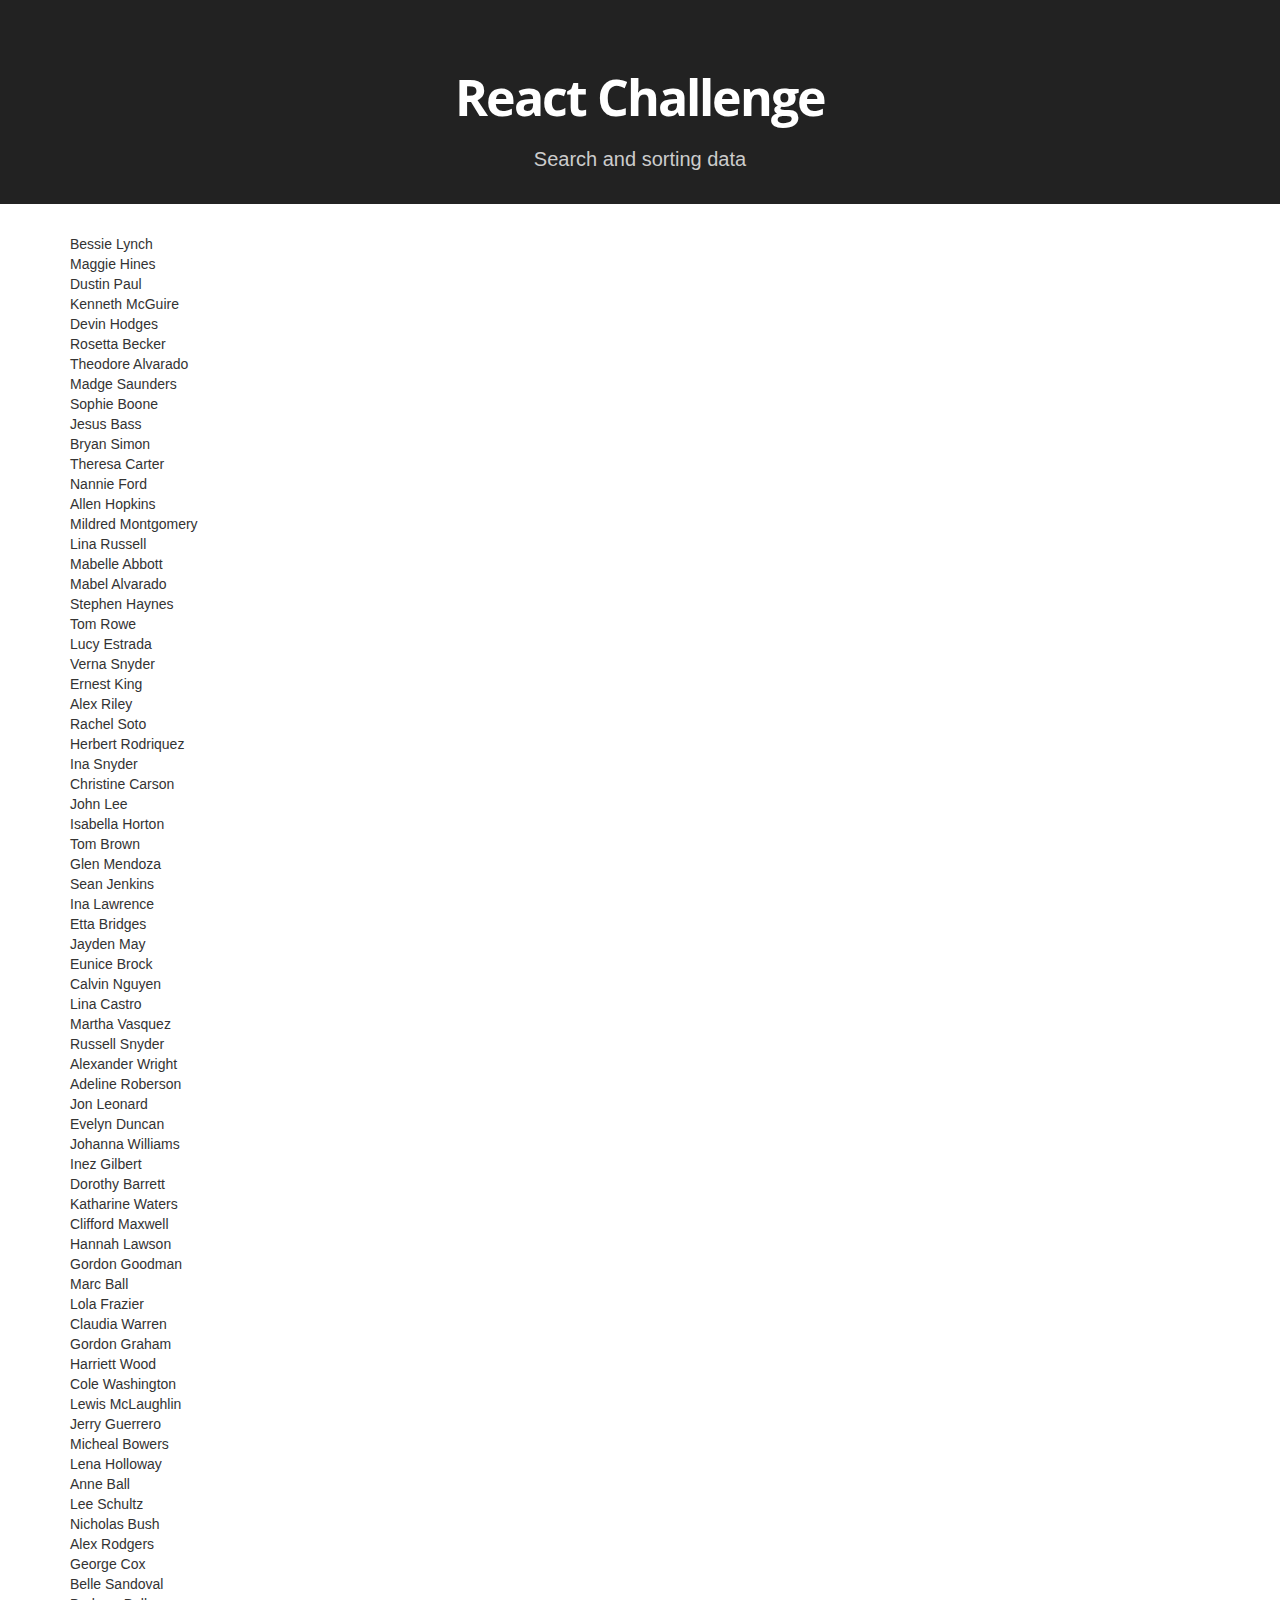
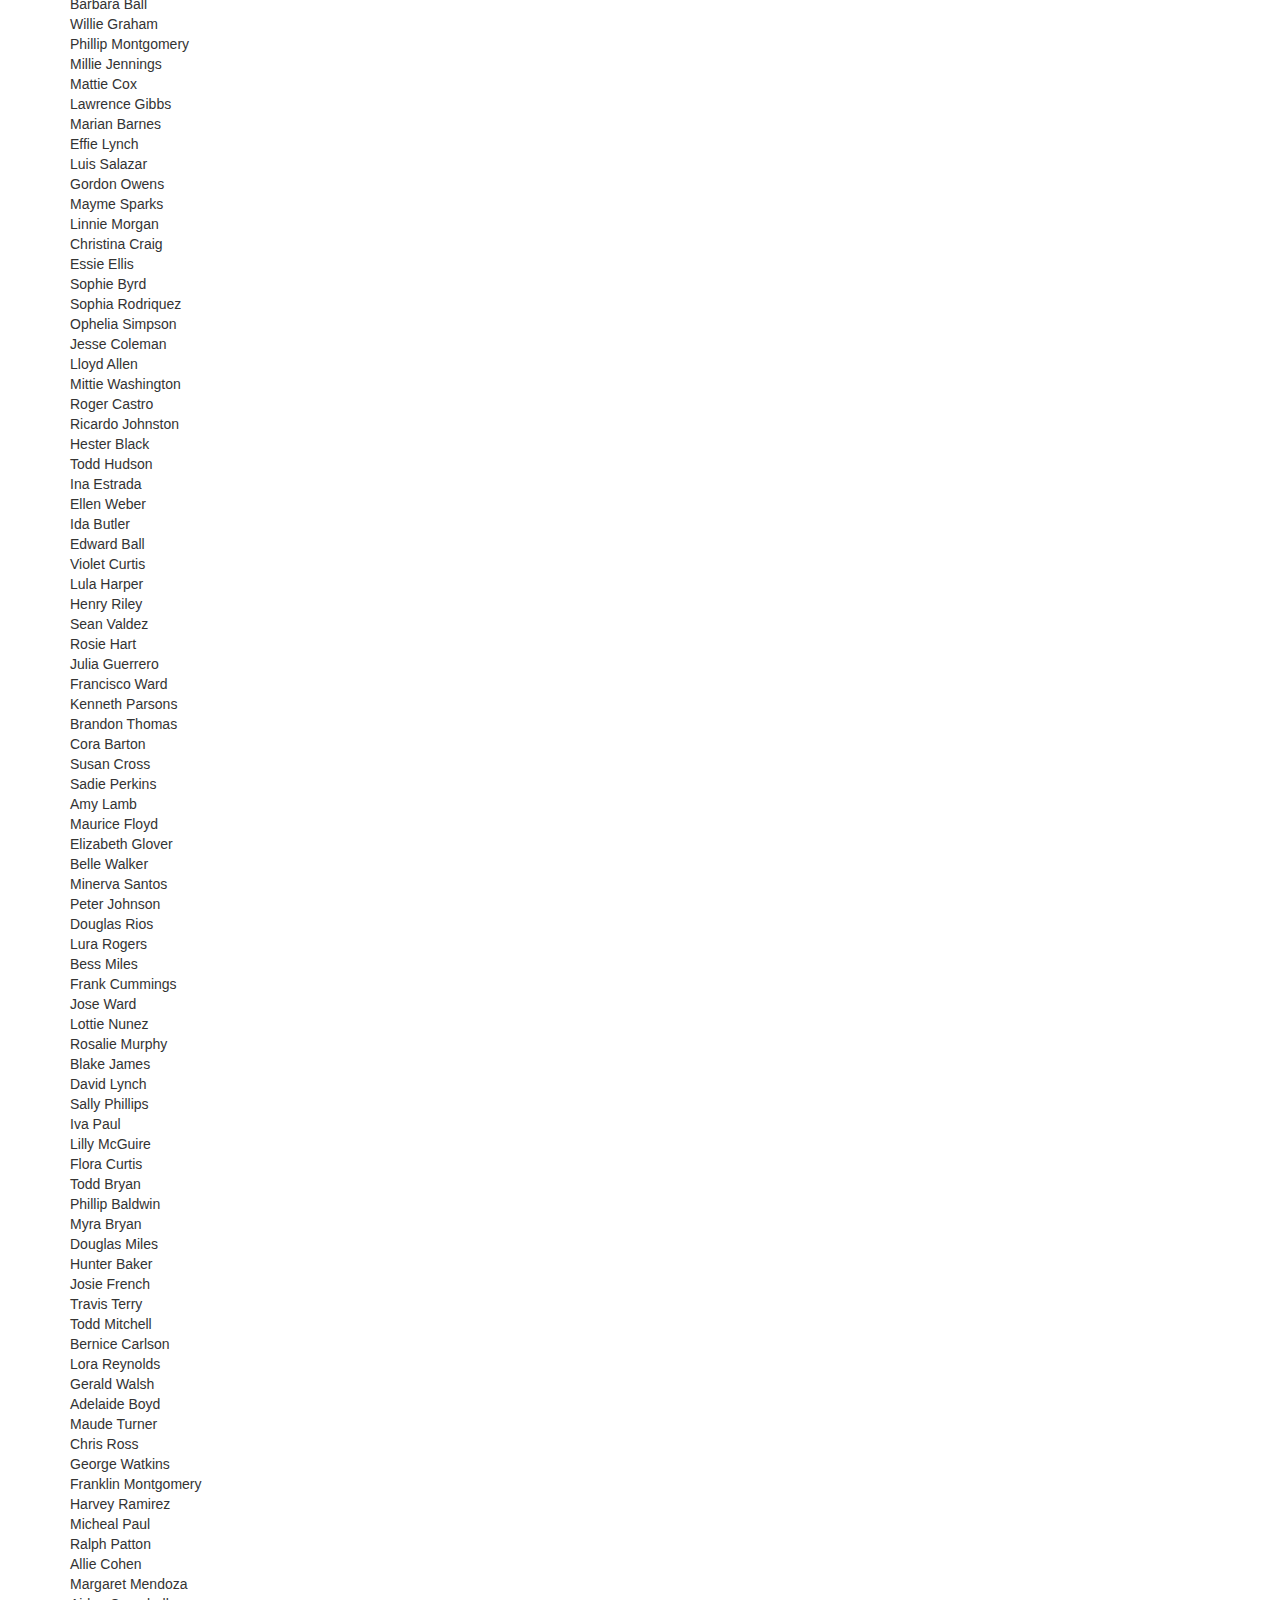
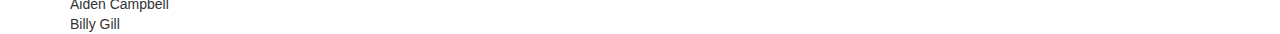
==== index.html @ ca9dd1c3 "change readme, add public folder to gitignore, add skeleton components" ====
<!DOCTYPE html>
<html lang="en">
<head>
  <meta charset="UTF-8">
  <title>React App</title>
  <link rel="stylesheet" href="https://maxcdn.bootstrapcdn.com/font-awesome/4.5.0/css/font-awesome.min.css">
  <link rel="stylesheet" href="https://maxcdn.bootstrapcdn.com/bootstrap/3.3.6/css/bootstrap.min.css">
  <link href='https://fonts.googleapis.com/css?family=Open+Sans:700' rel='stylesheet' type='text/css'>
  <link rel="stylesheet" href="css/main.min.css">
</head>
<body>
  <div class="container-fluid rc-intro">
    <div class="container">
      <img class="rc-img" src="images/react.svg" alt="">
      <h1 class="rc-title">React Challenge</h1>
      <p class="rc-description">Search and sorting data</p>
    </div>
  </div>
  <div id="root"></div>
  <script src="js/bundle.js"></script>
</body>
</html>
---- css/main.min.css ----
.rc-intro{background-color:#222;padding:2rem;text-align:center;margin-bottom:3rem}.rc-img{max-width:50px}.rc-title{font-size:5rem;margin-top:3rem;color:#fff;font-family:'Open Sans';font-weight:700;letter-spacing:-2px}.rc-description{margin-top:2rem;font-size:2rem;color:#ccc}
/*# sourceMappingURL=[data-uri] */
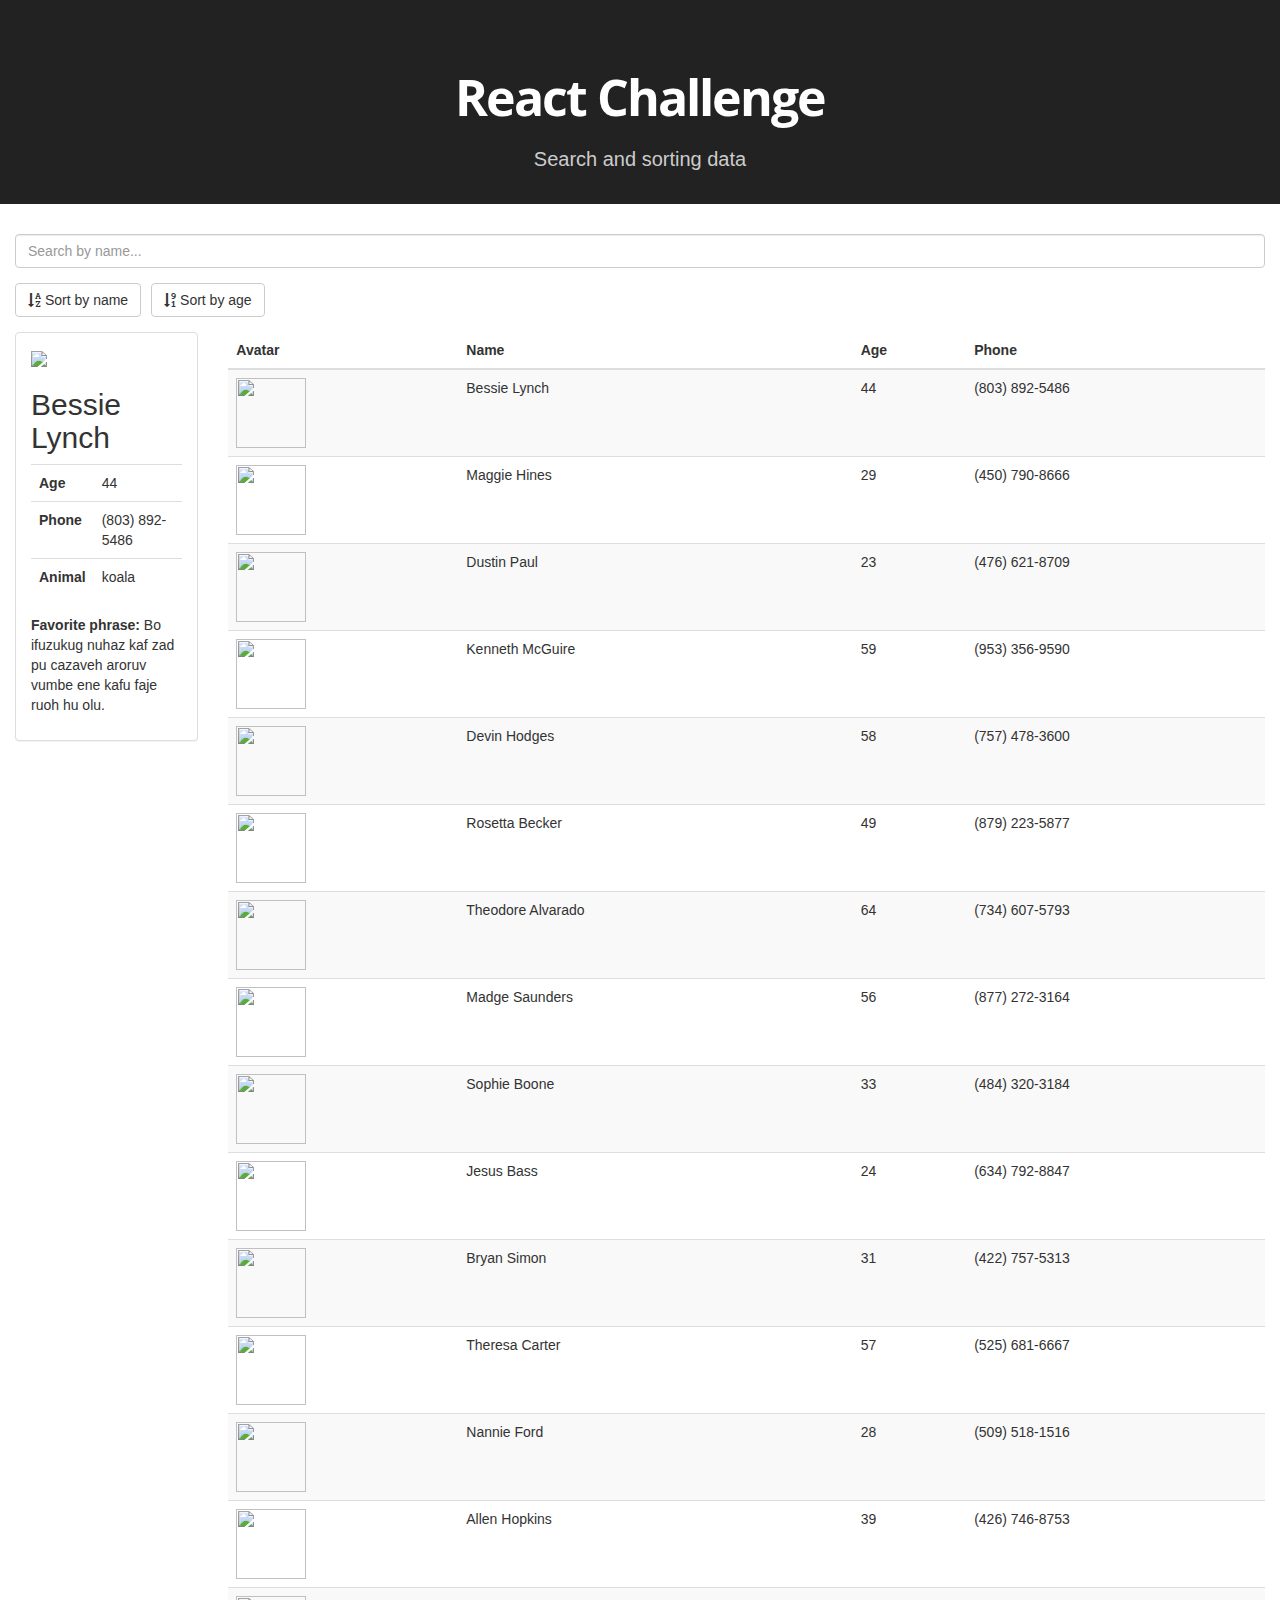
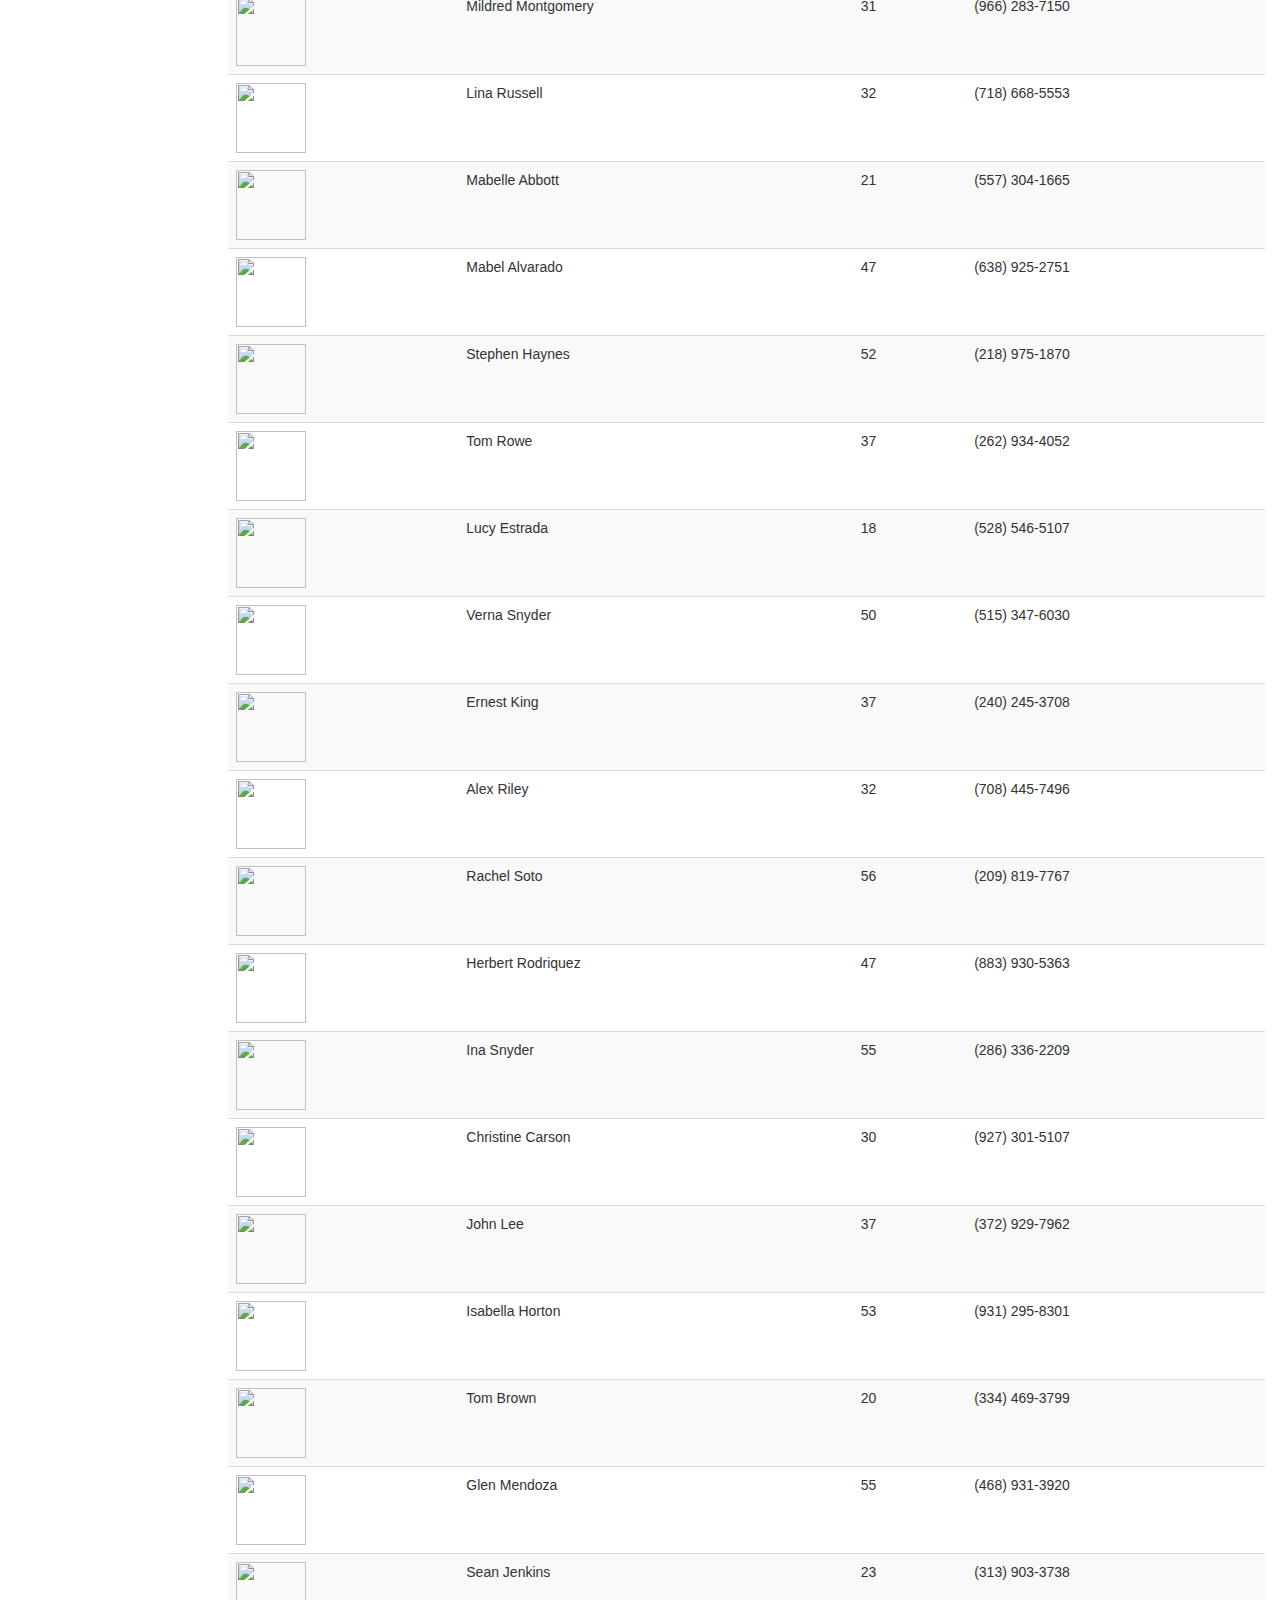
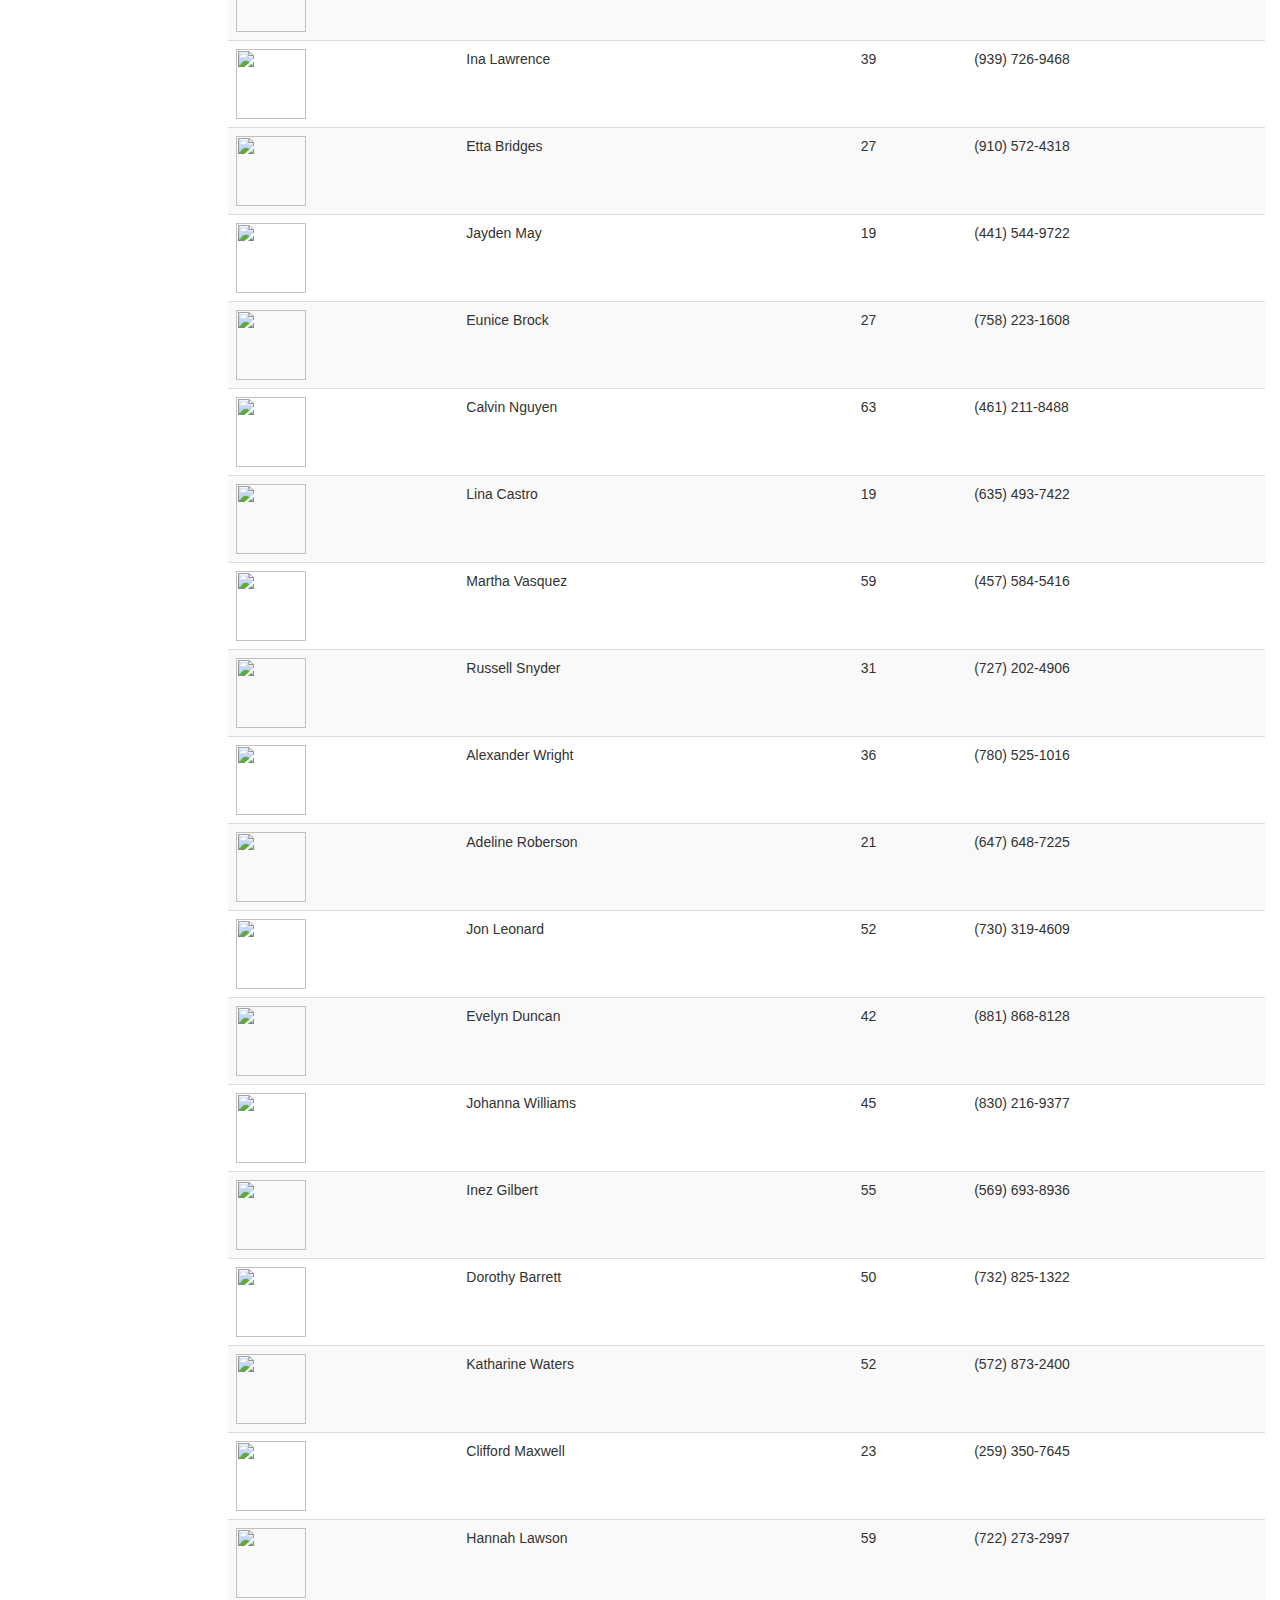
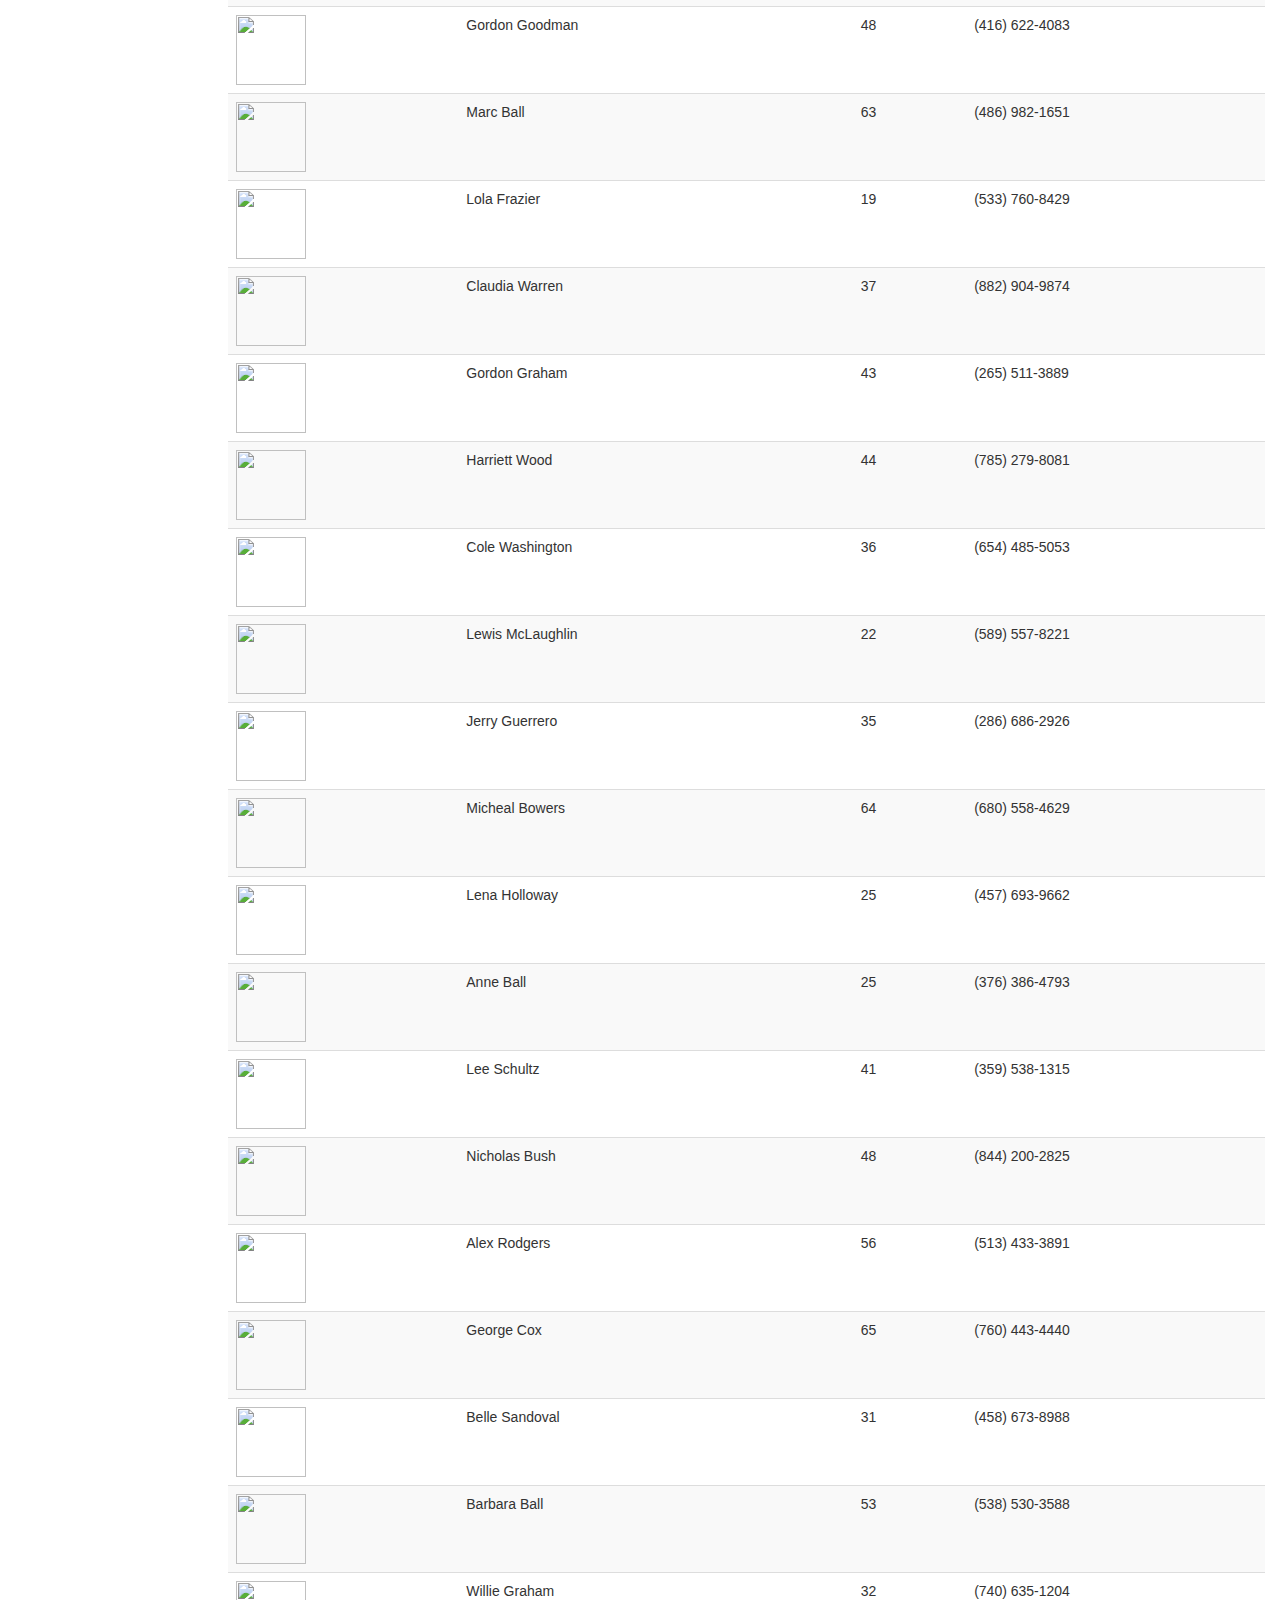
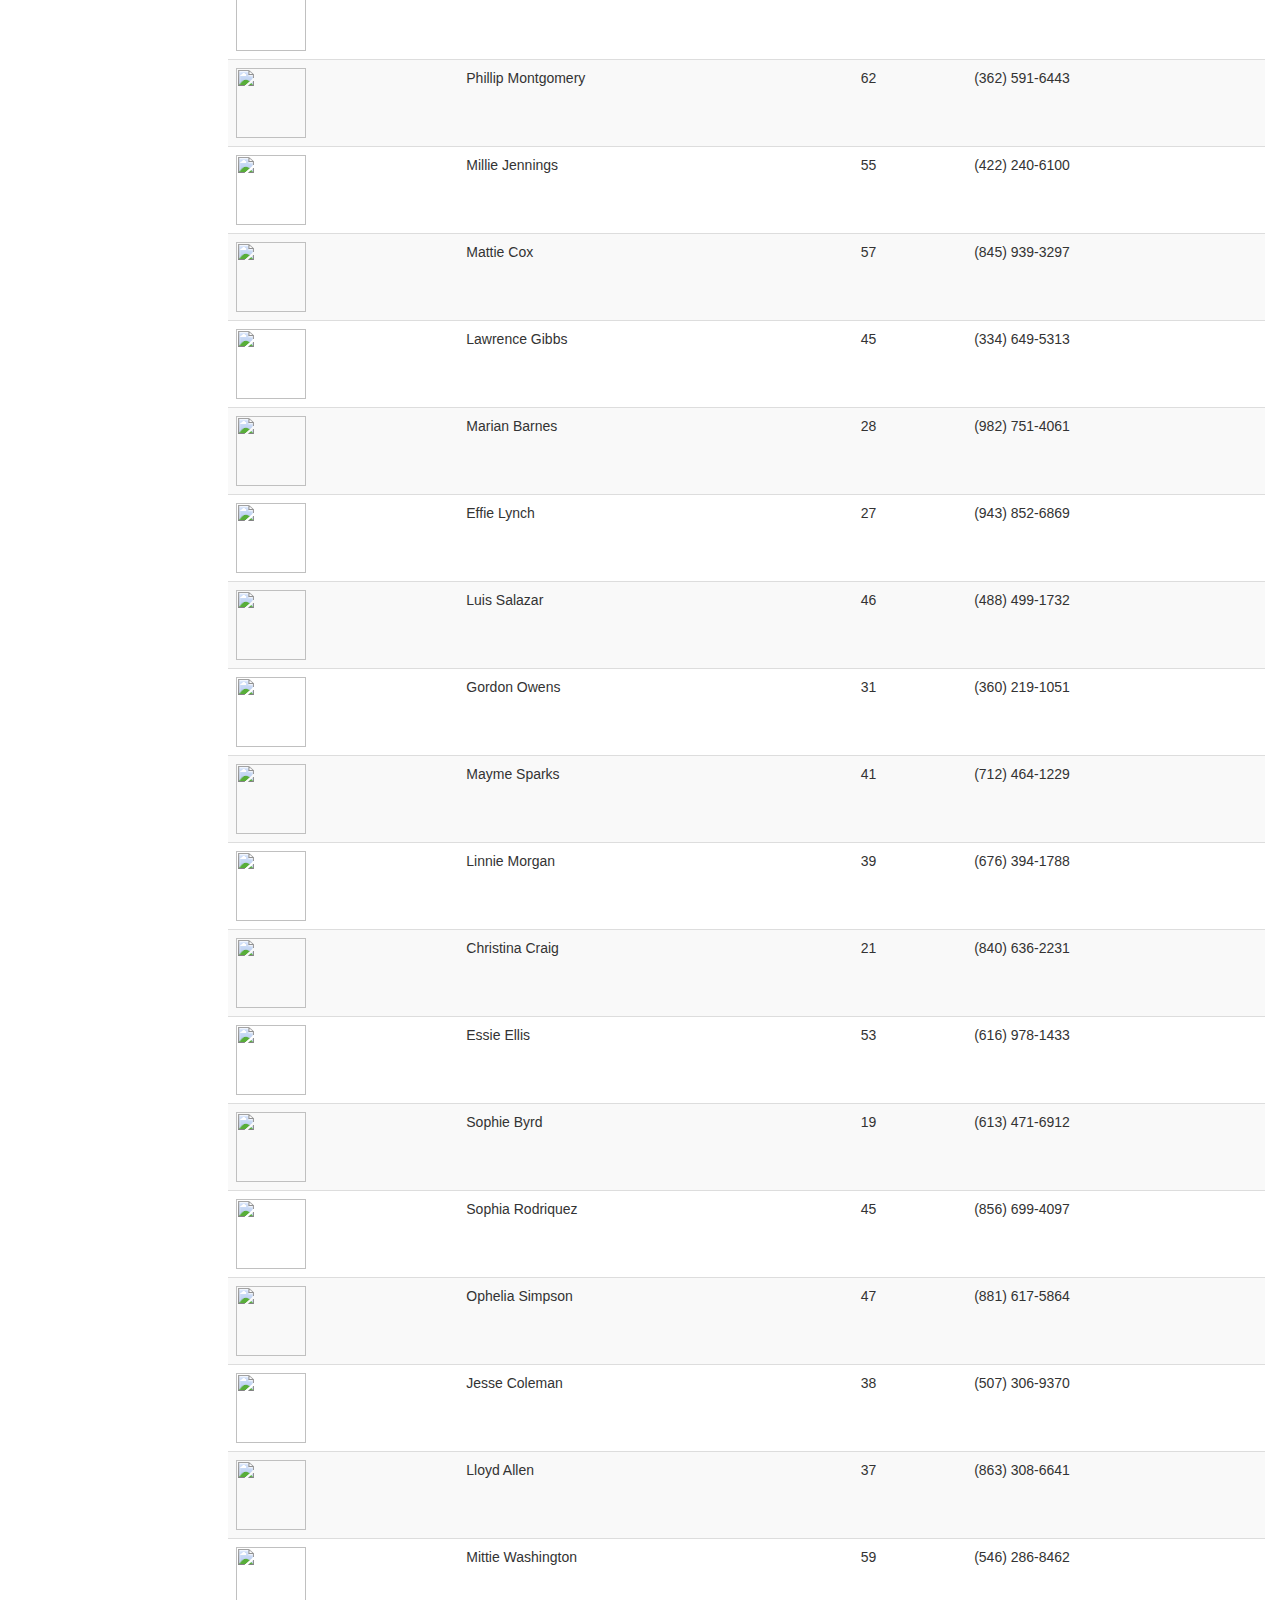
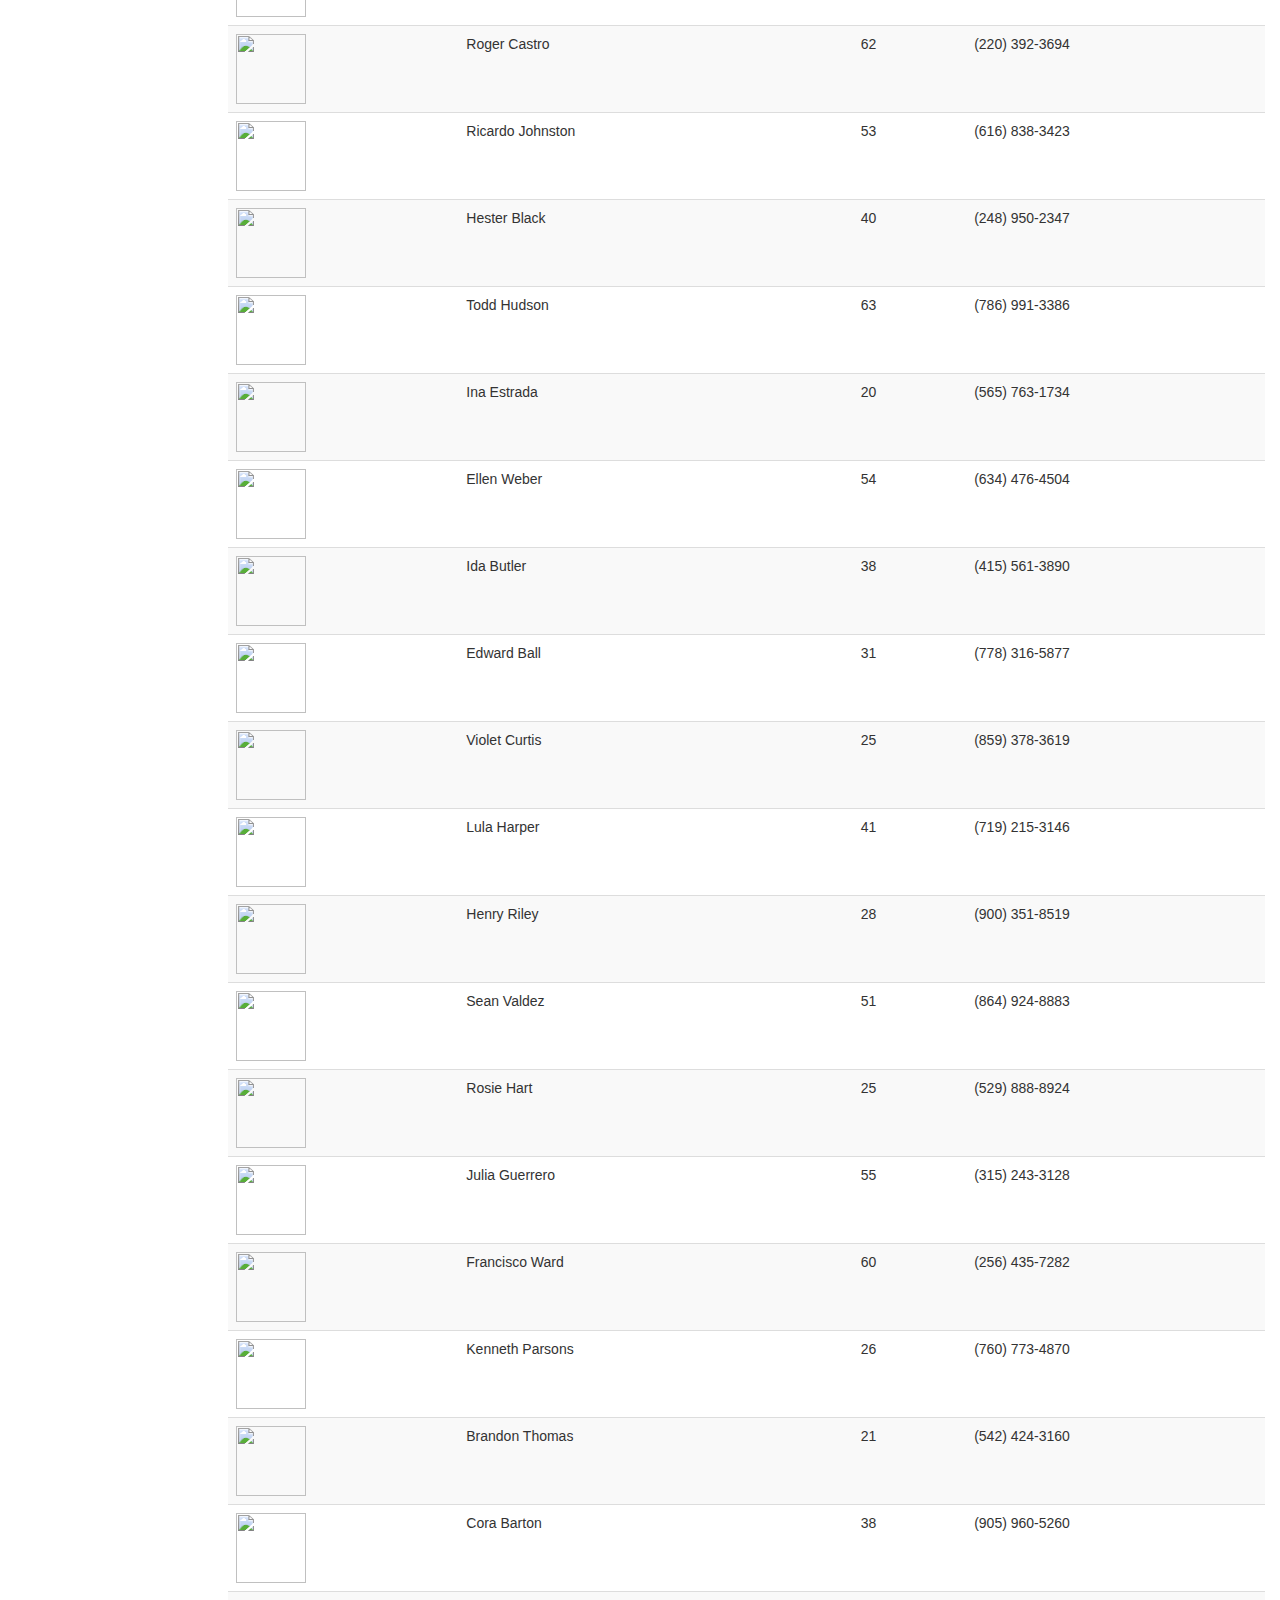
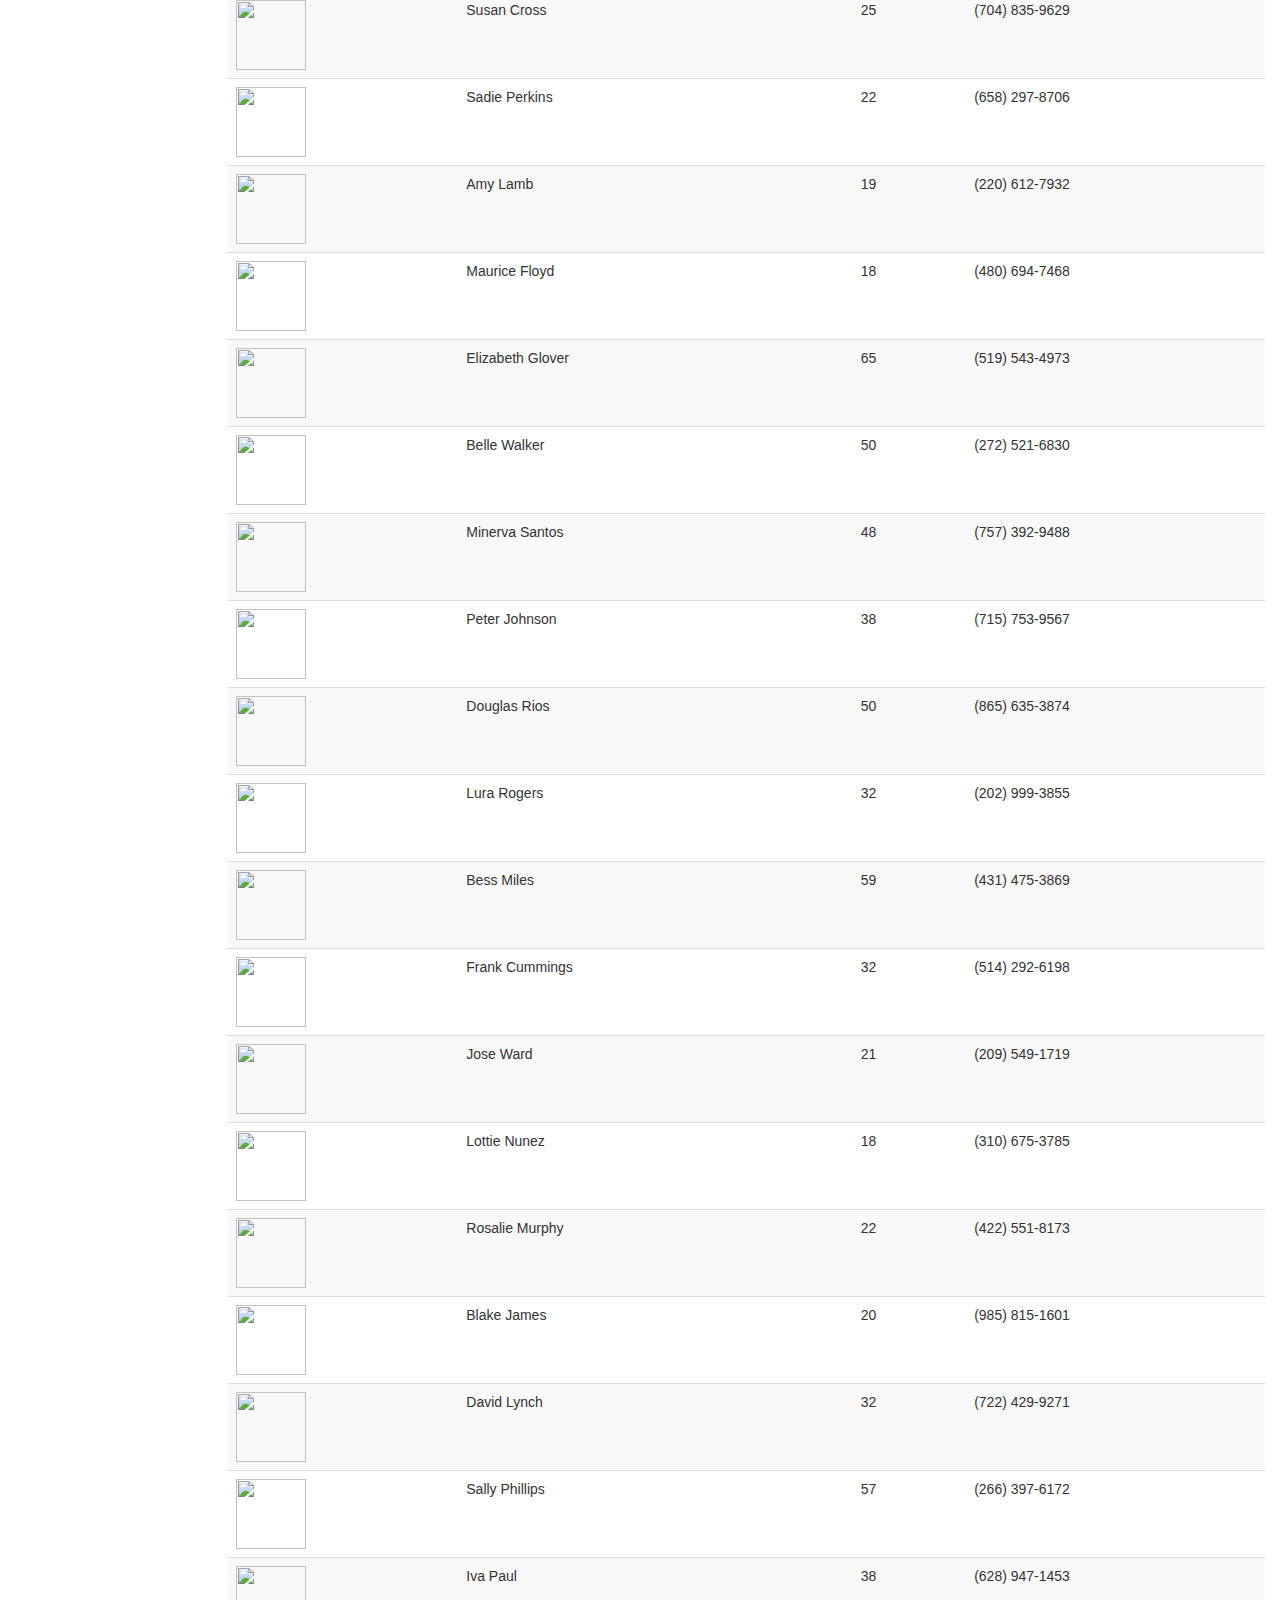
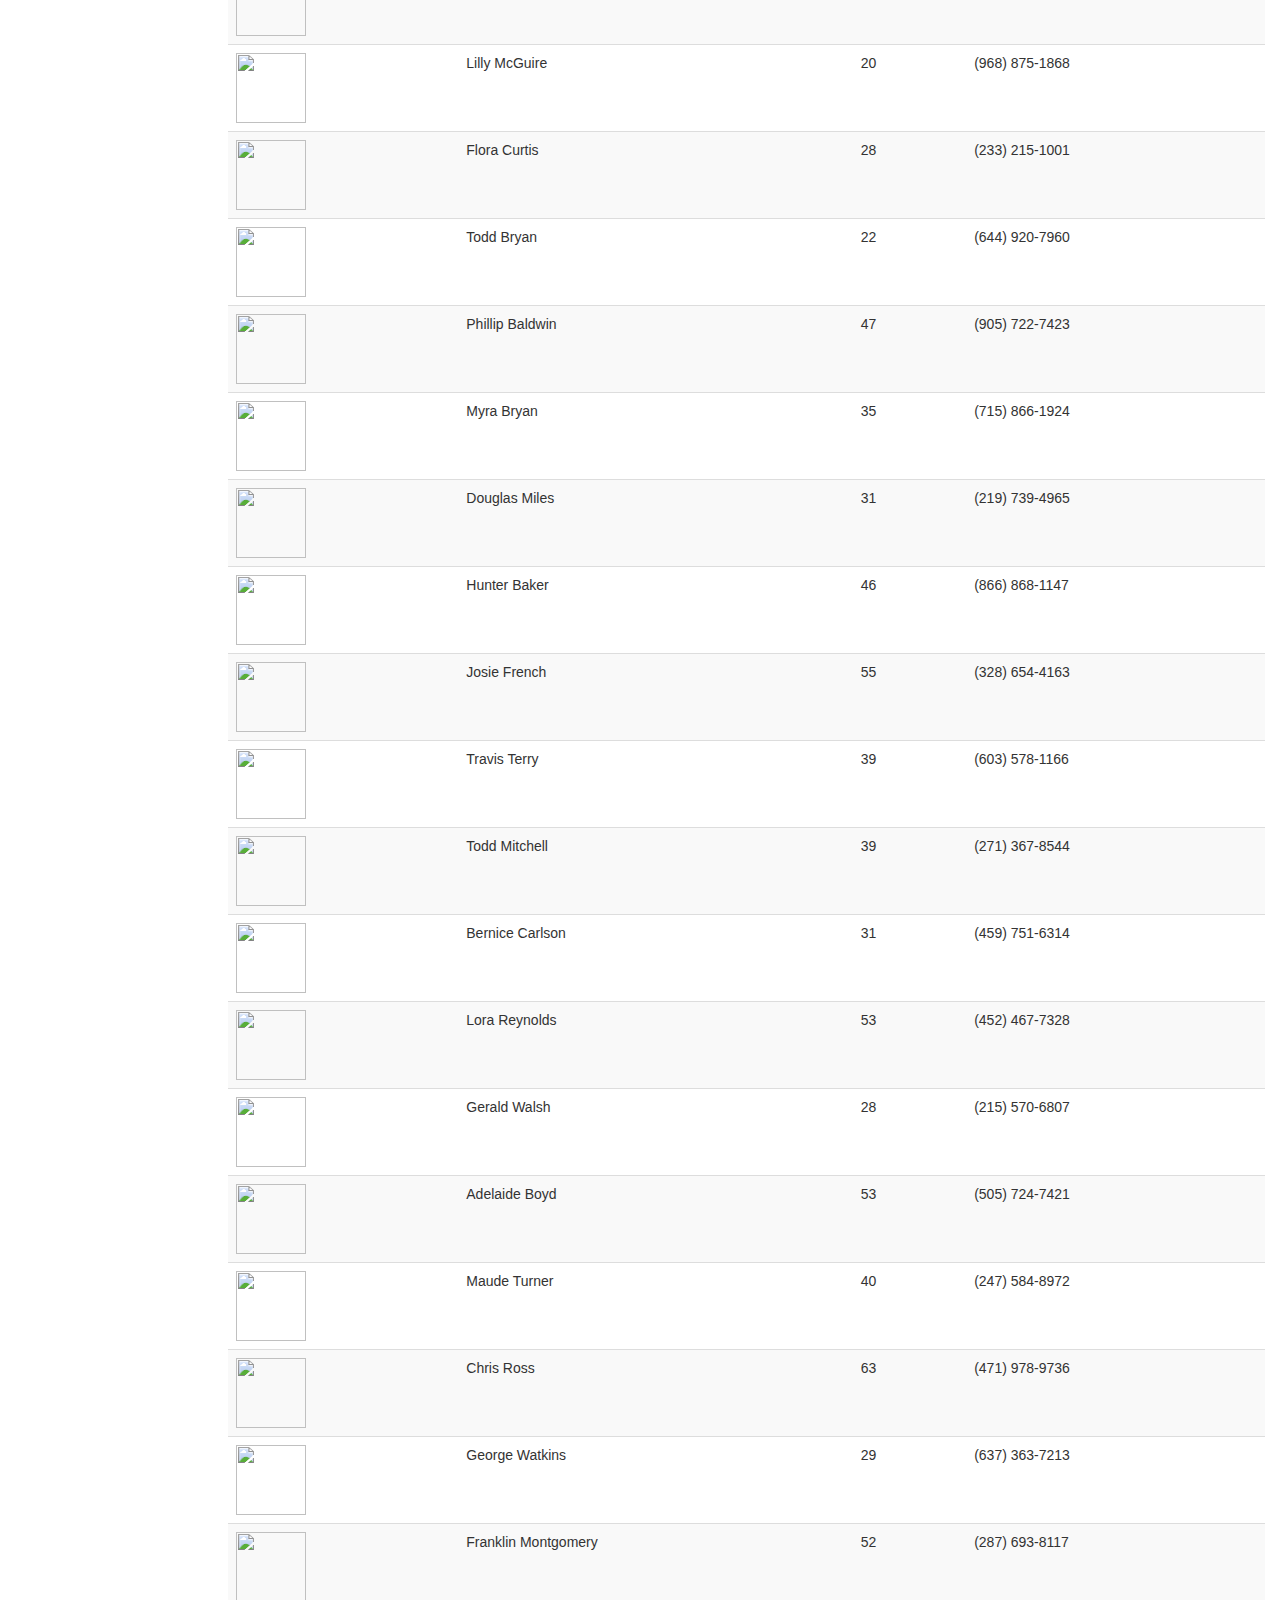
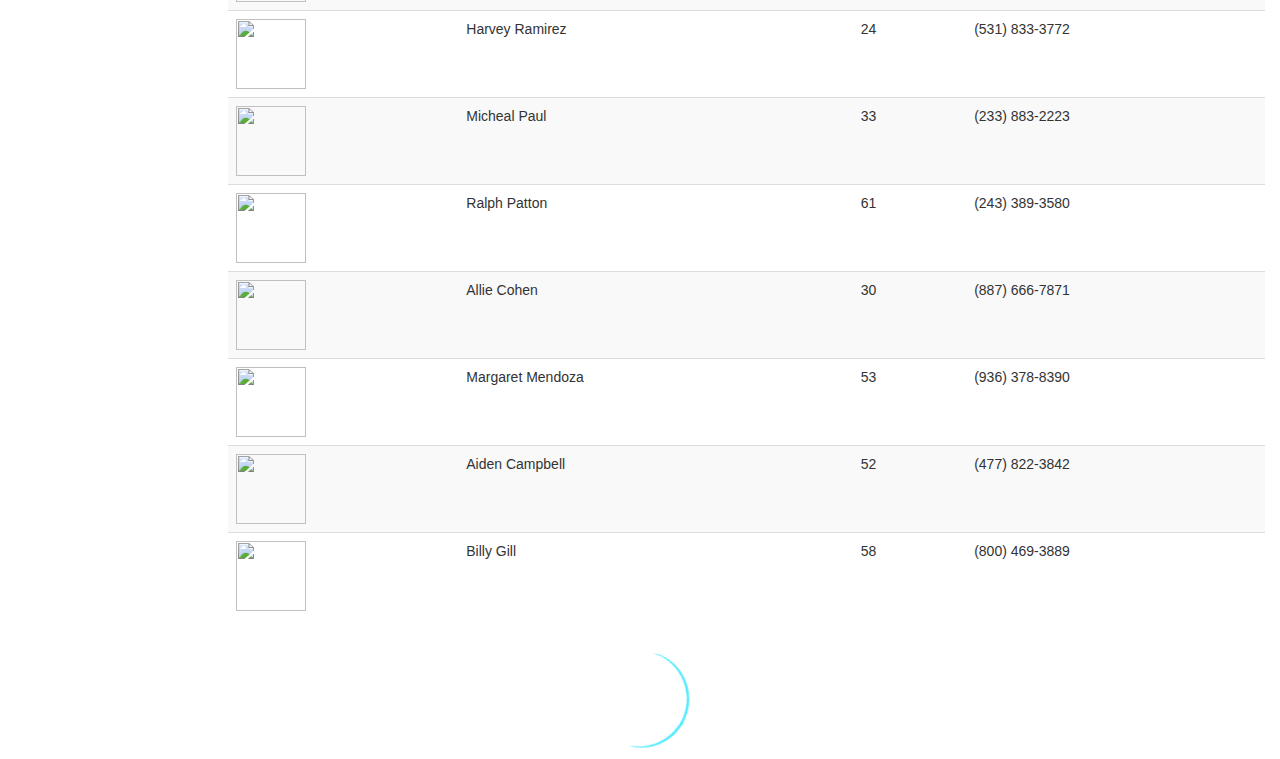
==== commit e713b8b7: "Update 2016-04-02T09:37:24.997Z" ====
--- a/index.html
+++ b/index.html
@@ -17,6 +17,9 @@
     </div>
   </div>
   <div id="root"></div>
+  <div class="preloader">
+    <img src="images/ring.svg">
+  </div>
   <script src="js/bundle.js"></script>
 </body>
 </html>
--- a/css/main.min.css
+++ b/css/main.min.css
@@ -1,2 +1,2 @@
-.rc-intro{background-color:#222;padding:2rem;text-align:center;margin-bottom:3rem}.rc-img{max-width:50px}.rc-title{font-size:5rem;margin-top:3rem;color:#fff;font-family:'Open Sans';font-weight:700;letter-spacing:-2px}.rc-description{margin-top:2rem;font-size:2rem;color:#ccc}
-/*# sourceMappingURL=[data-uri] */
+.preloader,.rc-intro{text-align:center}.rc-intro{background-color:#222;padding:2rem;margin-bottom:3rem}.rc-img{max-width:50px}.rc-title{font-size:5rem;margin-top:3rem;color:#fff;font-family:'Open Sans';font-weight:700;letter-spacing:-2px}.rc-description{margin-top:2rem;font-size:2rem;color:#ccc}.avatar{width:70px;height:70px}.tool-bar .btn{margin-right:10px}
+/*# sourceMappingURL=[data-uri] */
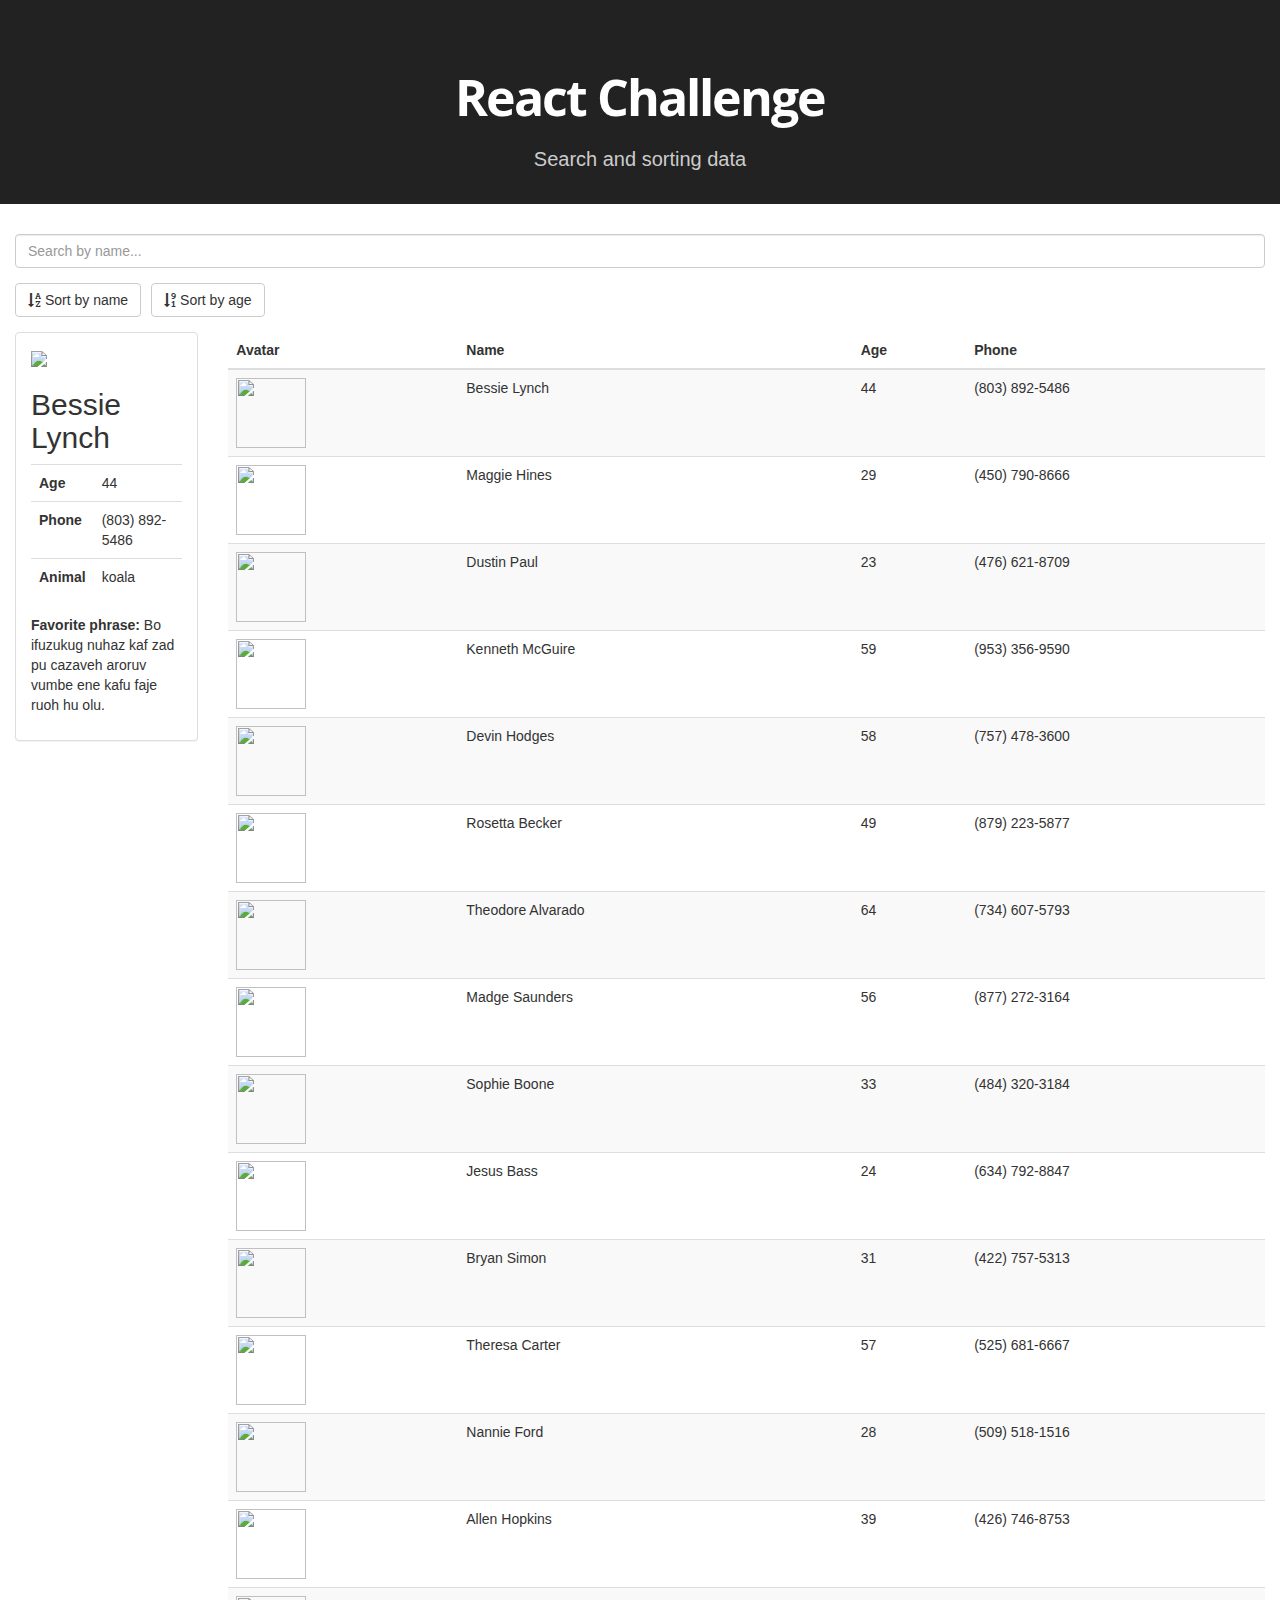
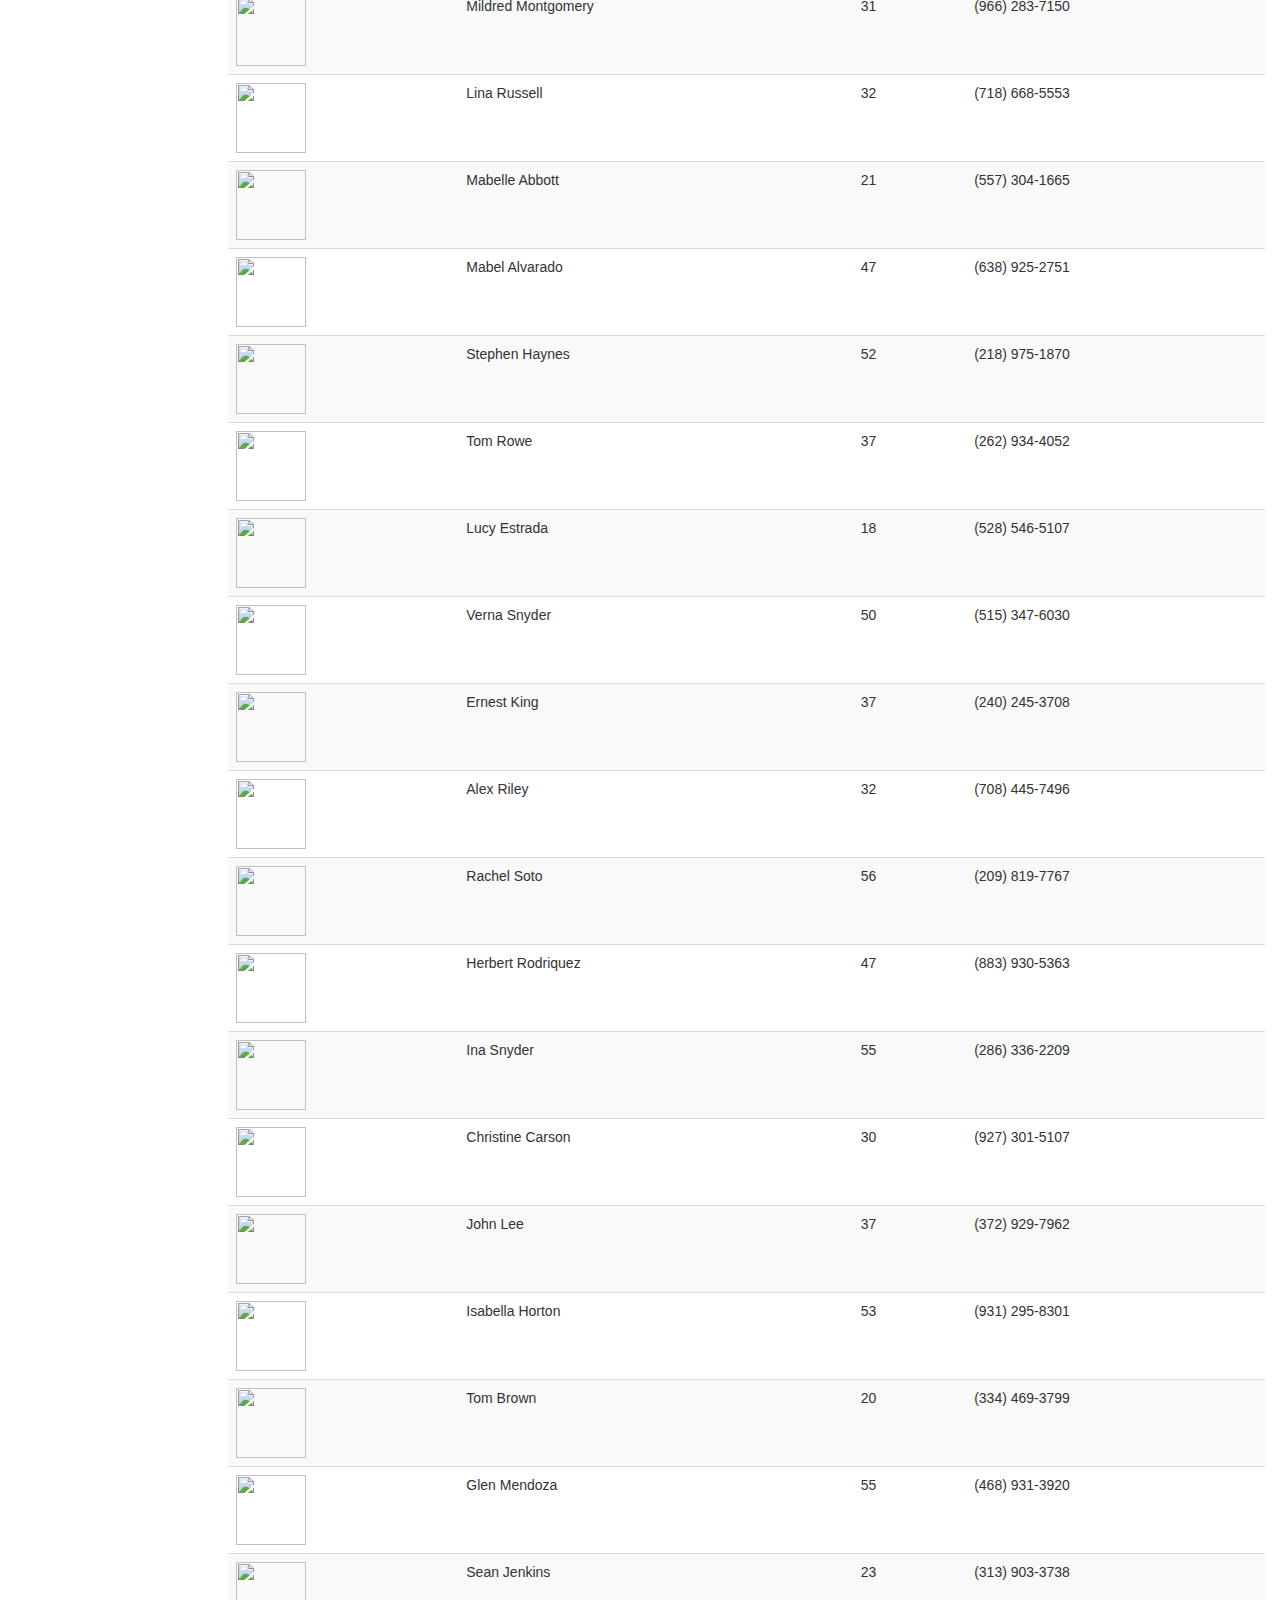
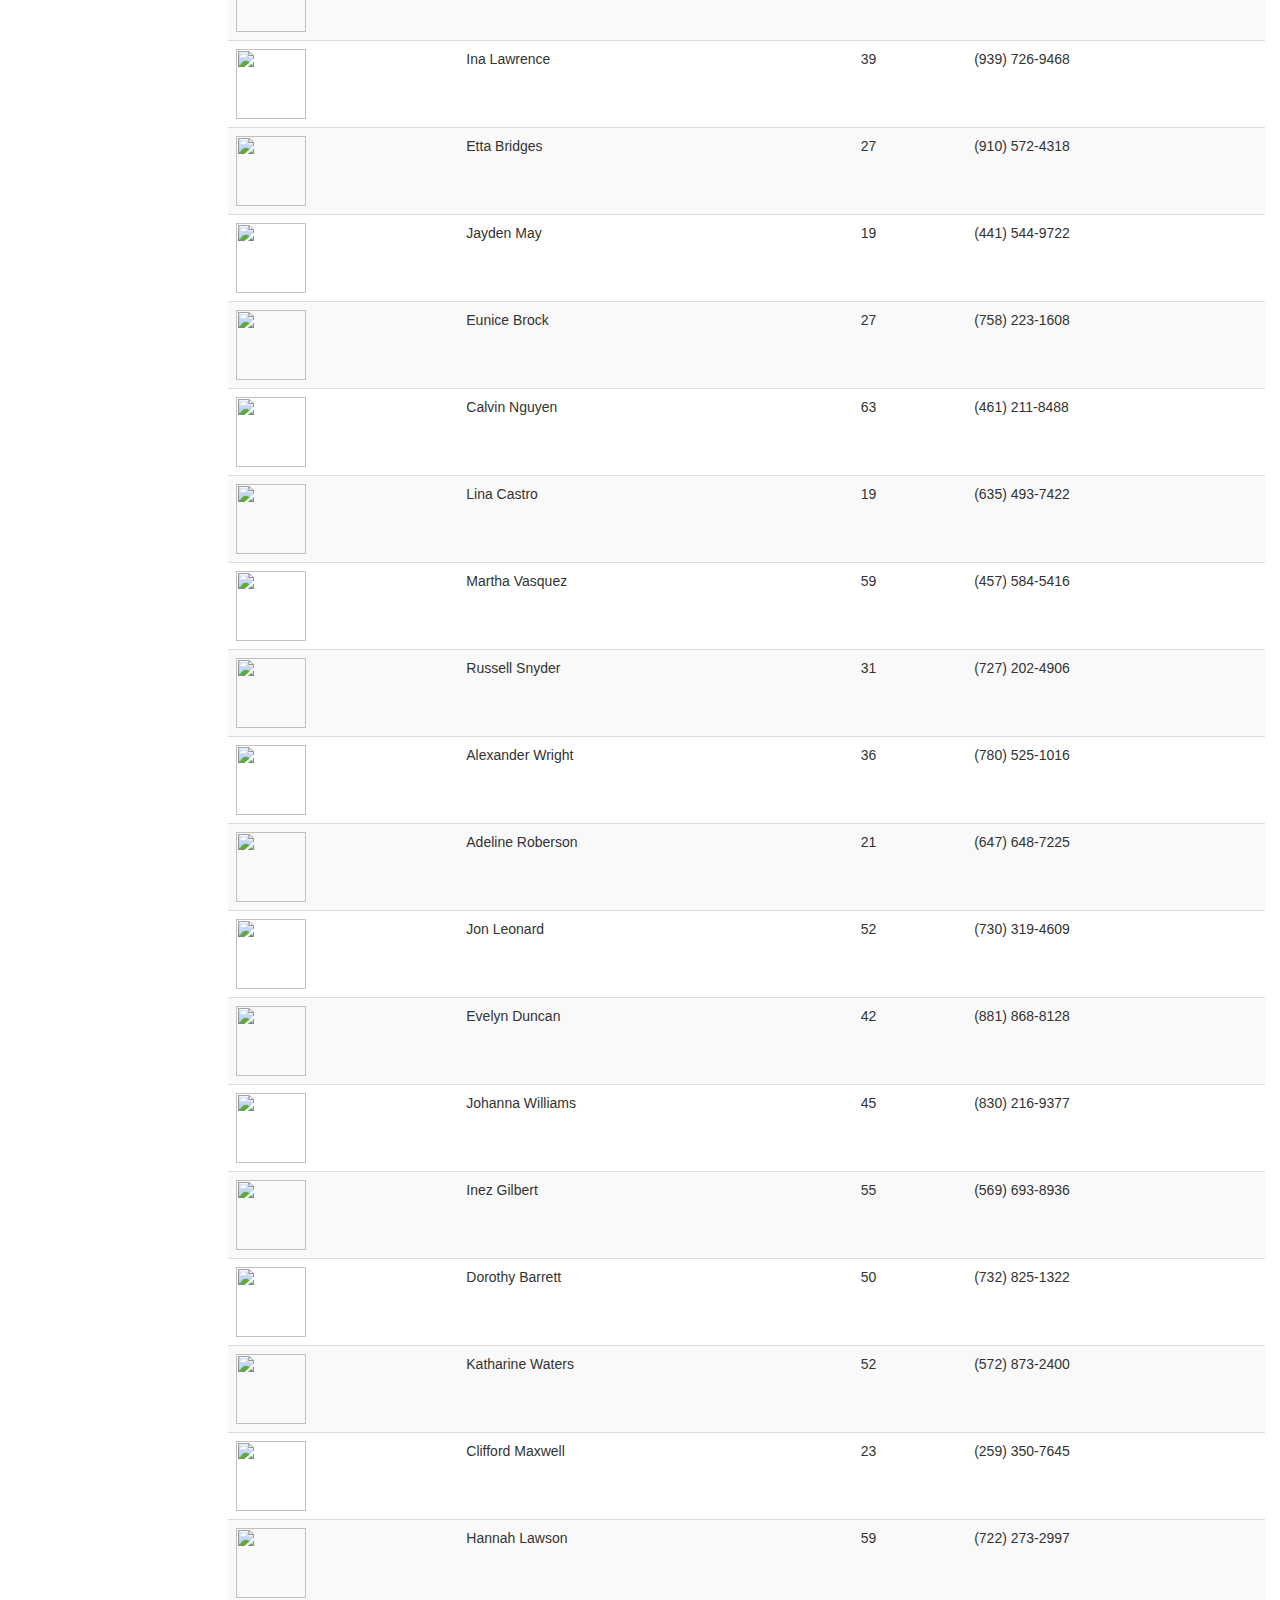
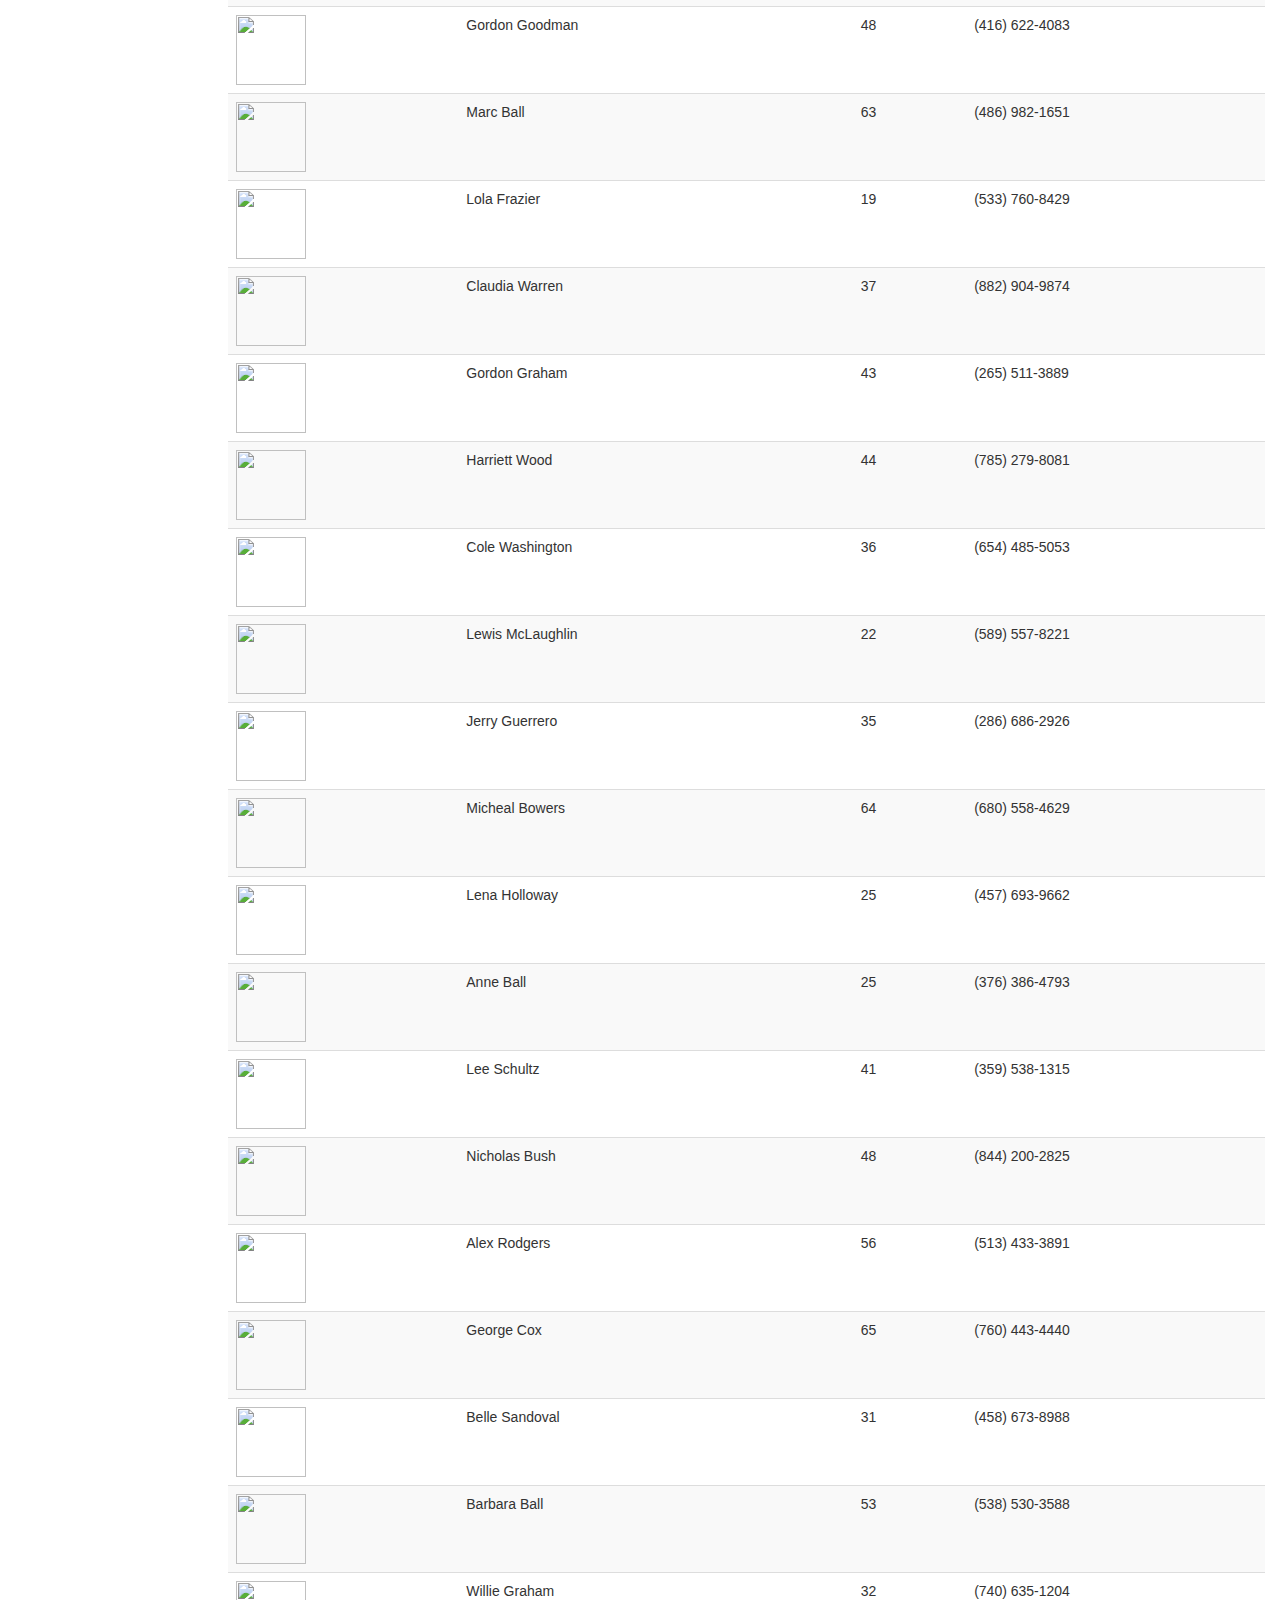
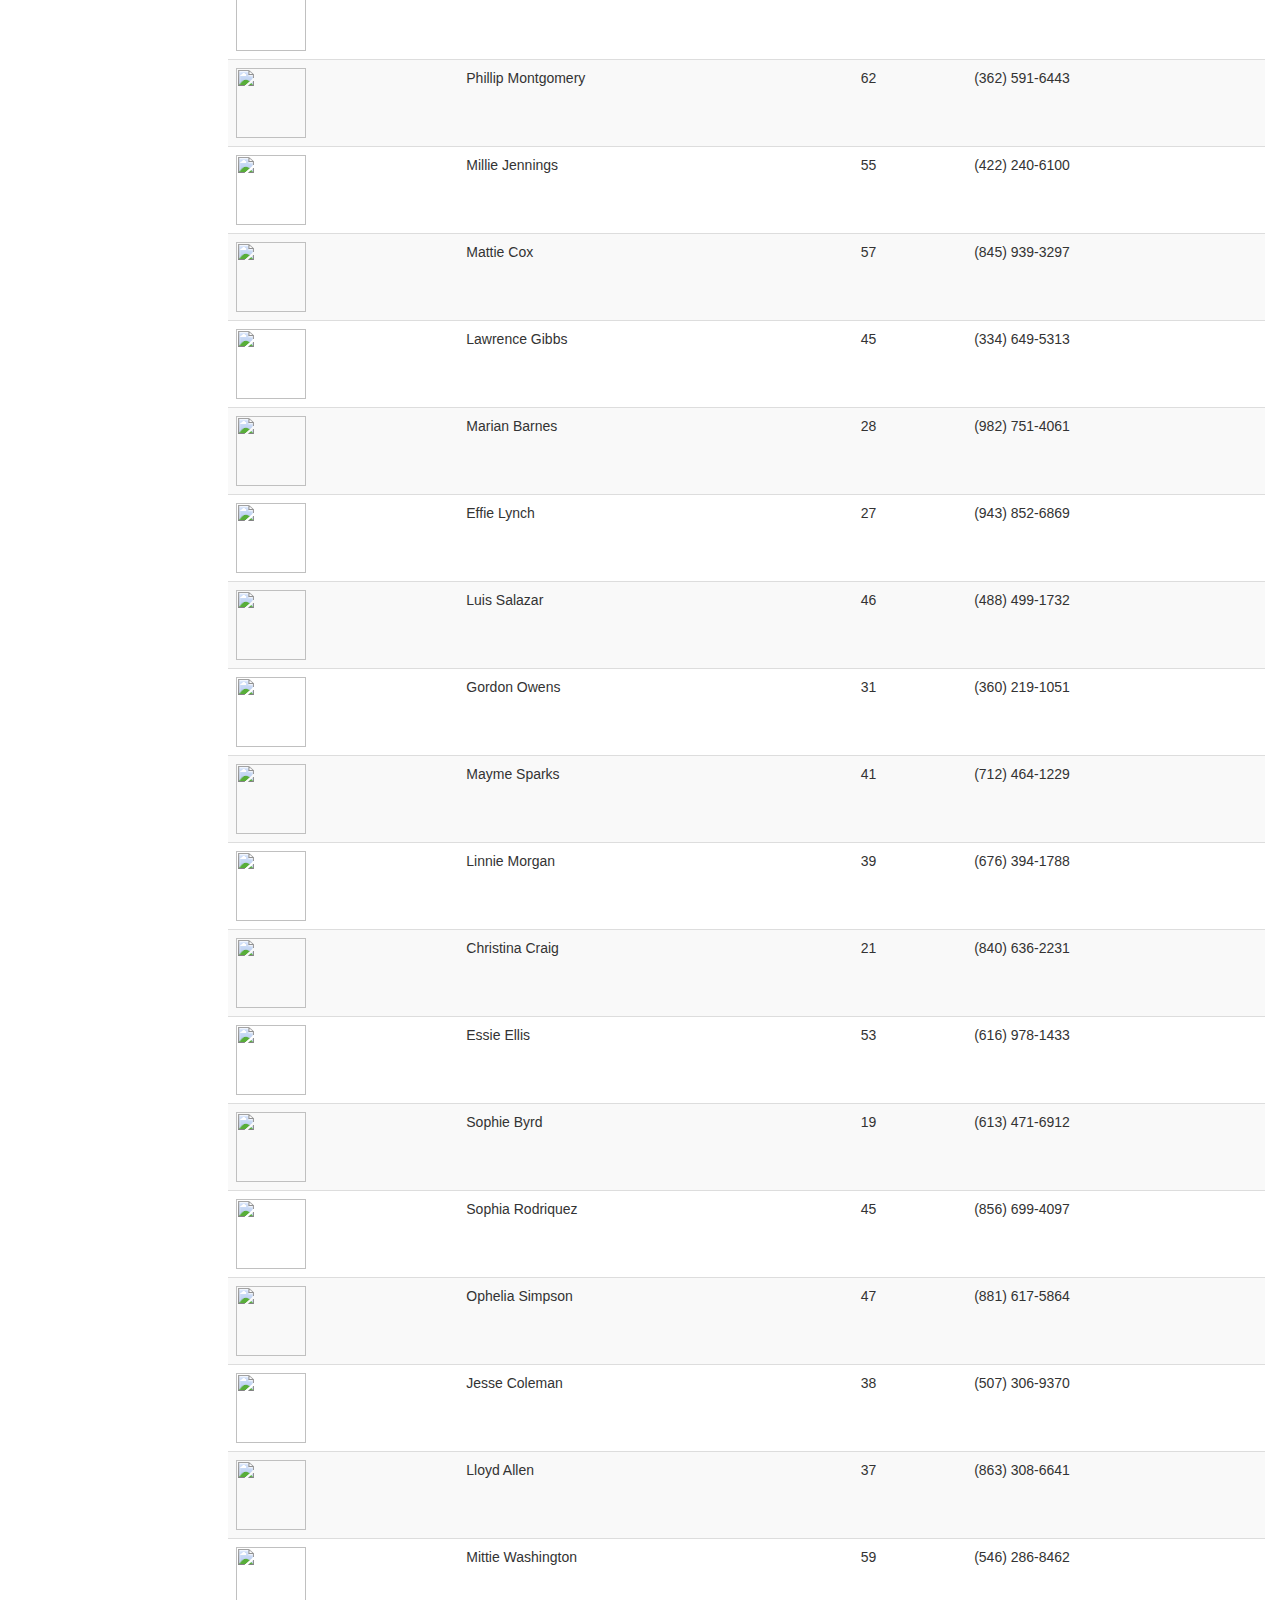
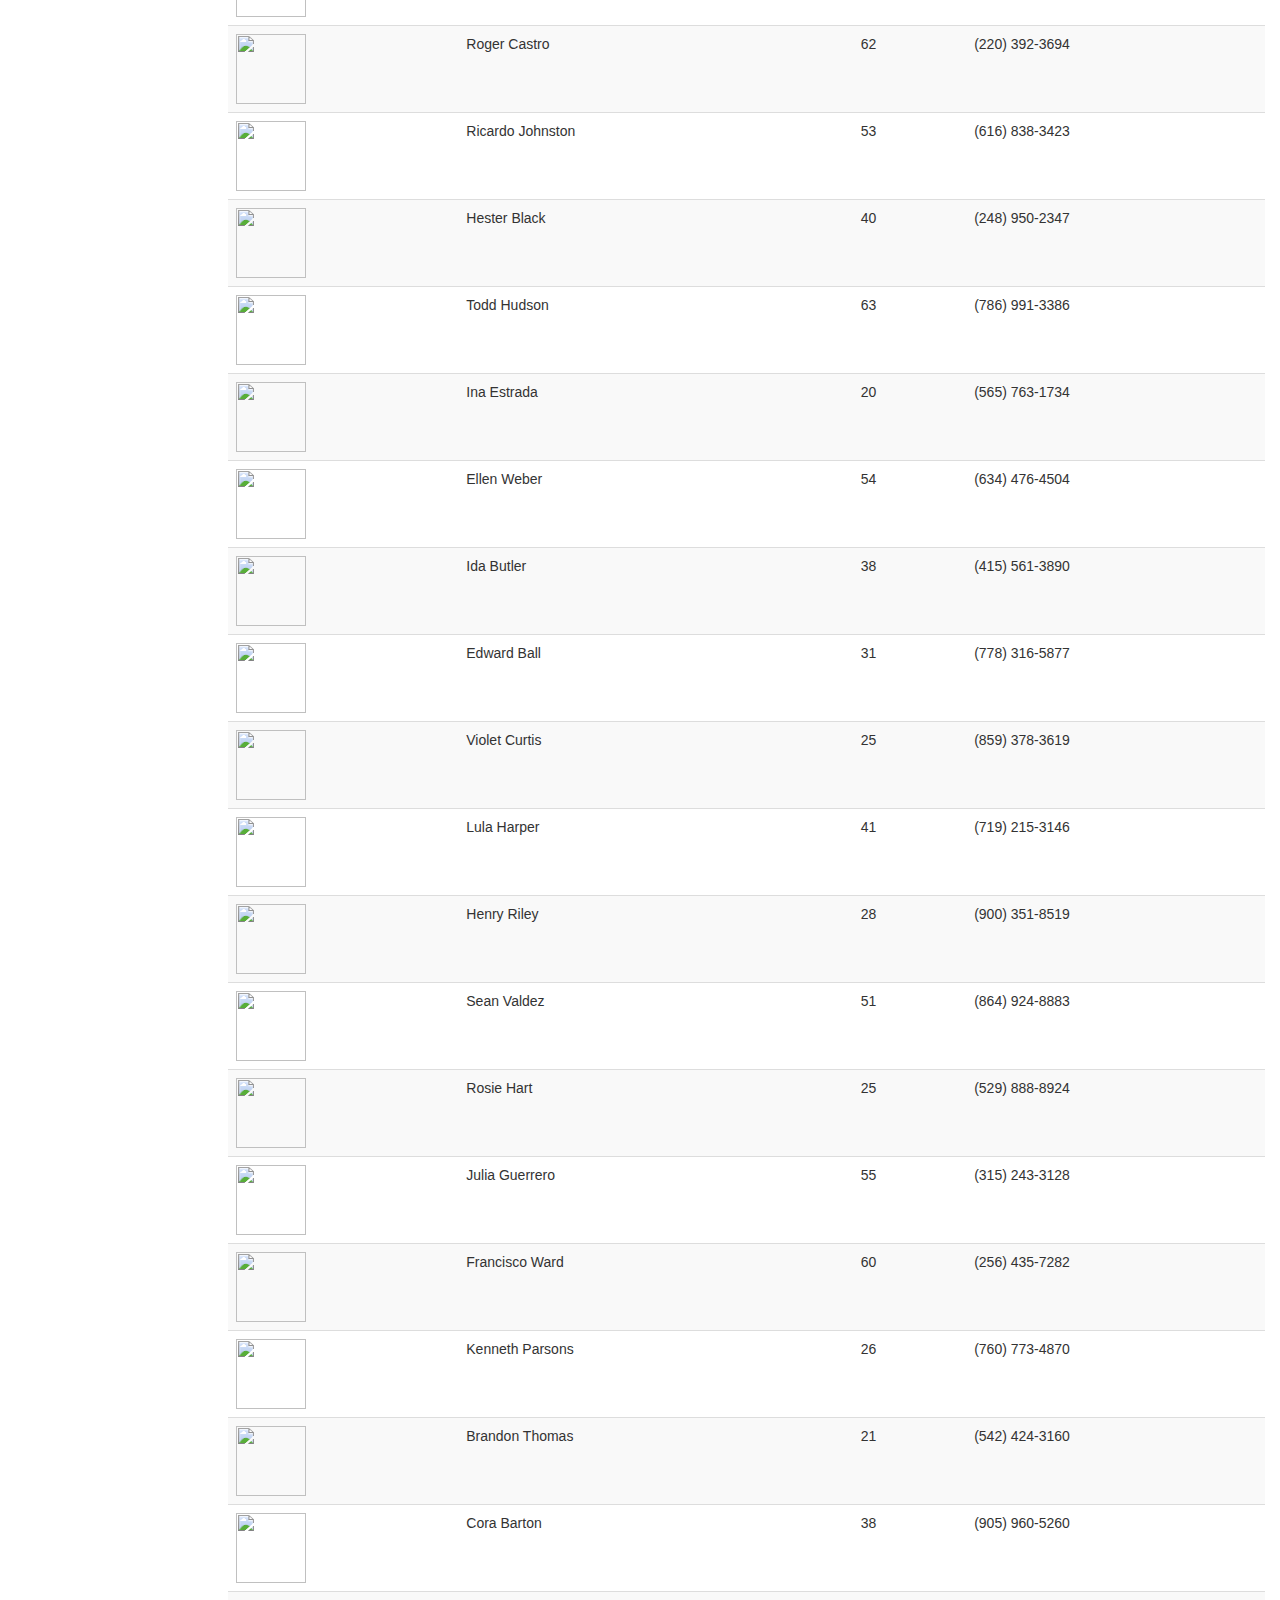
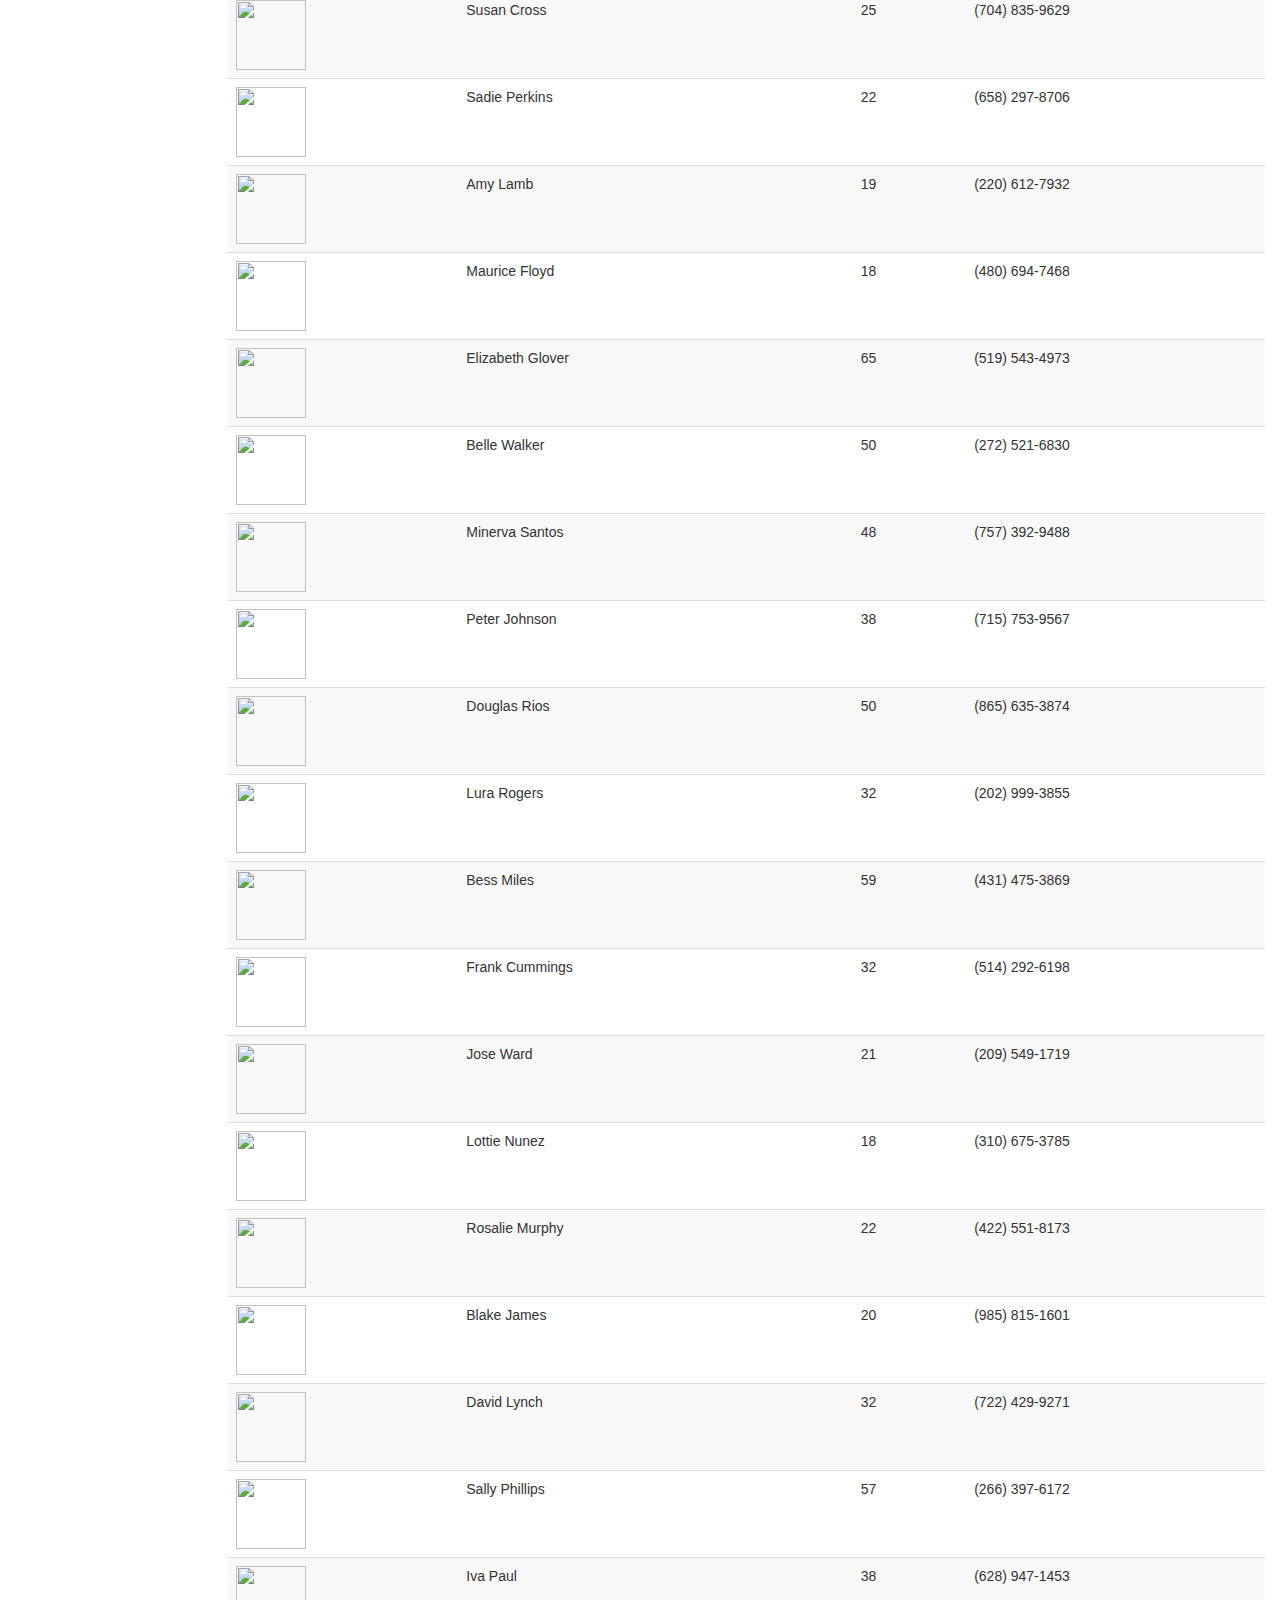
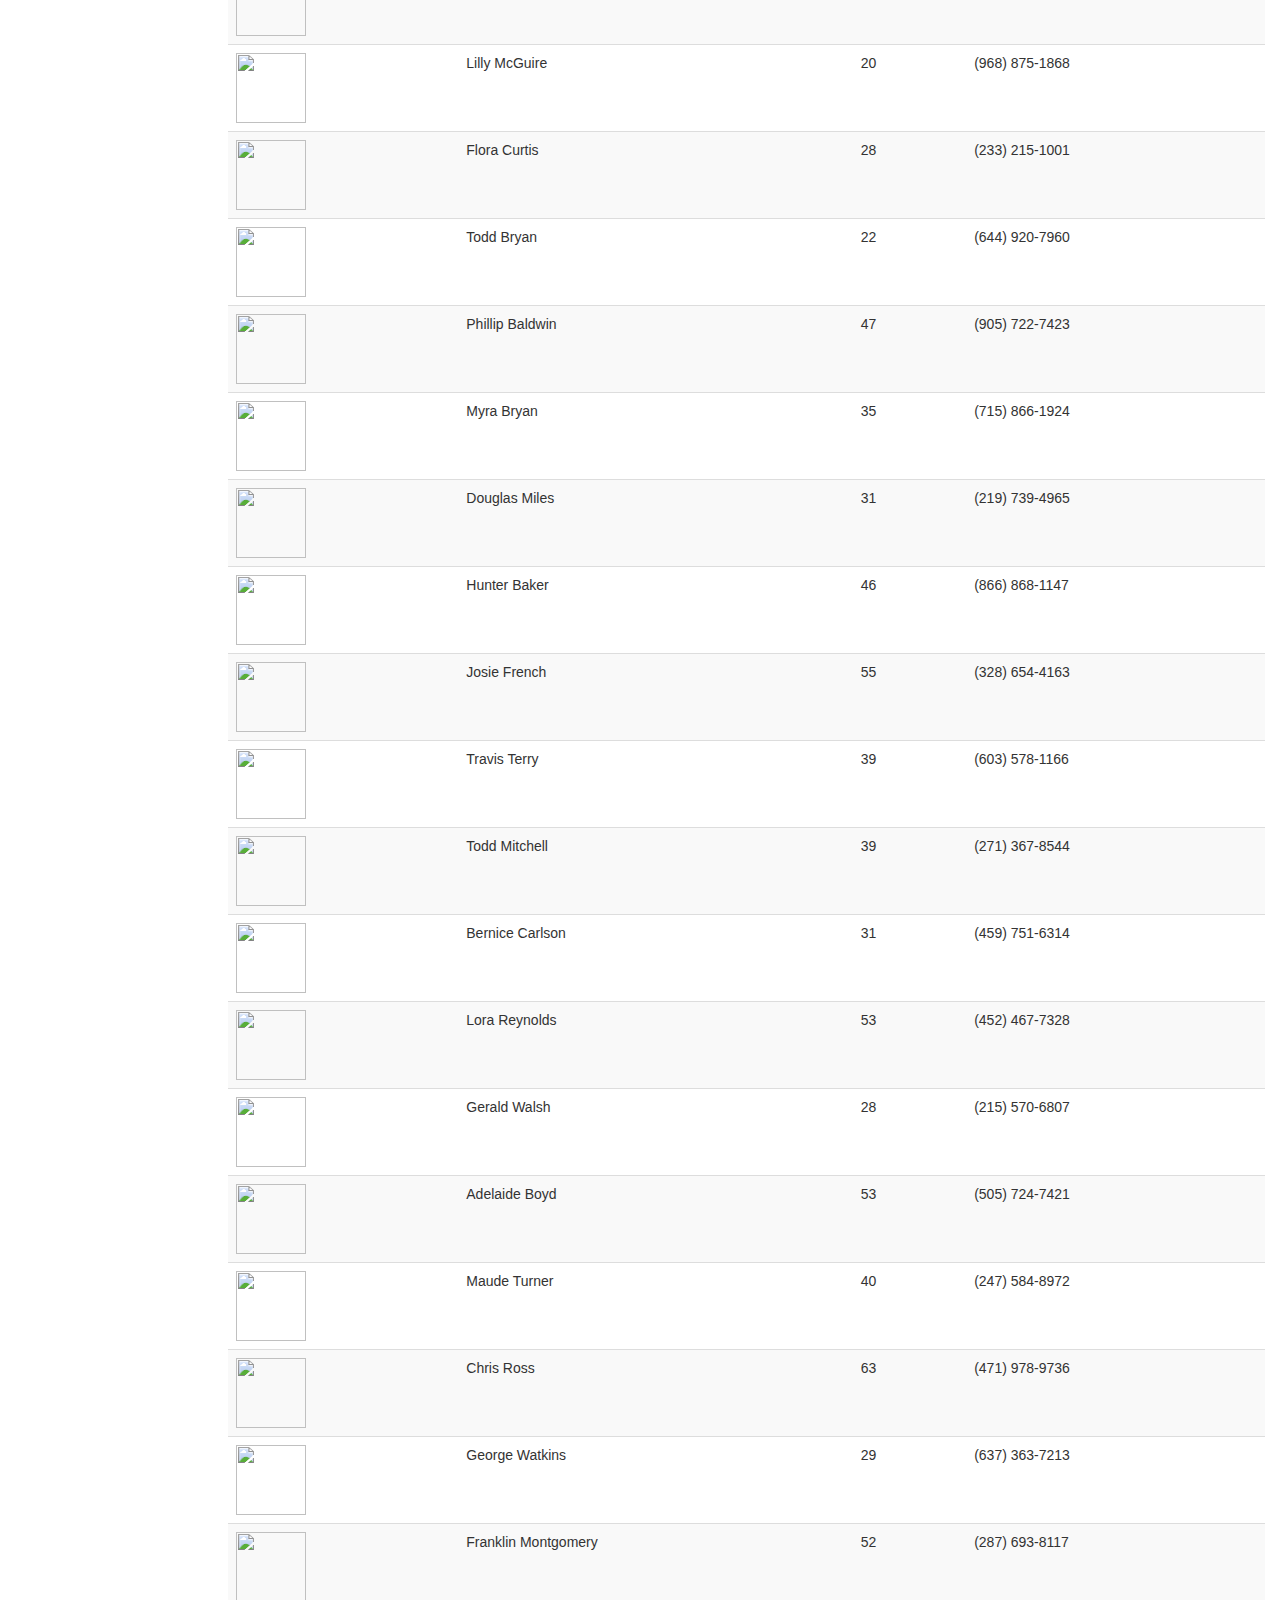
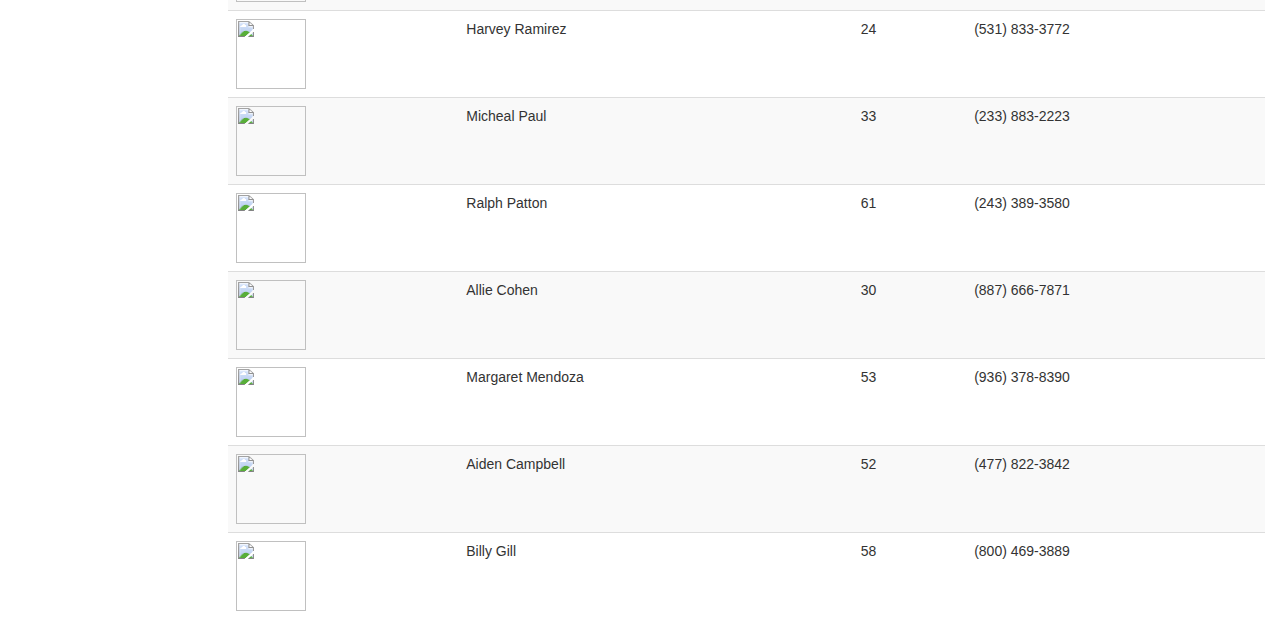
==== commit d903c4af: "Update 2016-04-03T07:30:20.404Z" ====
--- a/index.html
+++ b/index.html
@@ -17,9 +17,6 @@
     </div>
   </div>
   <div id="root"></div>
-  <div class="preloader">
-    <img src="images/ring.svg">
-  </div>
   <script src="js/bundle.js"></script>
 </body>
 </html>
